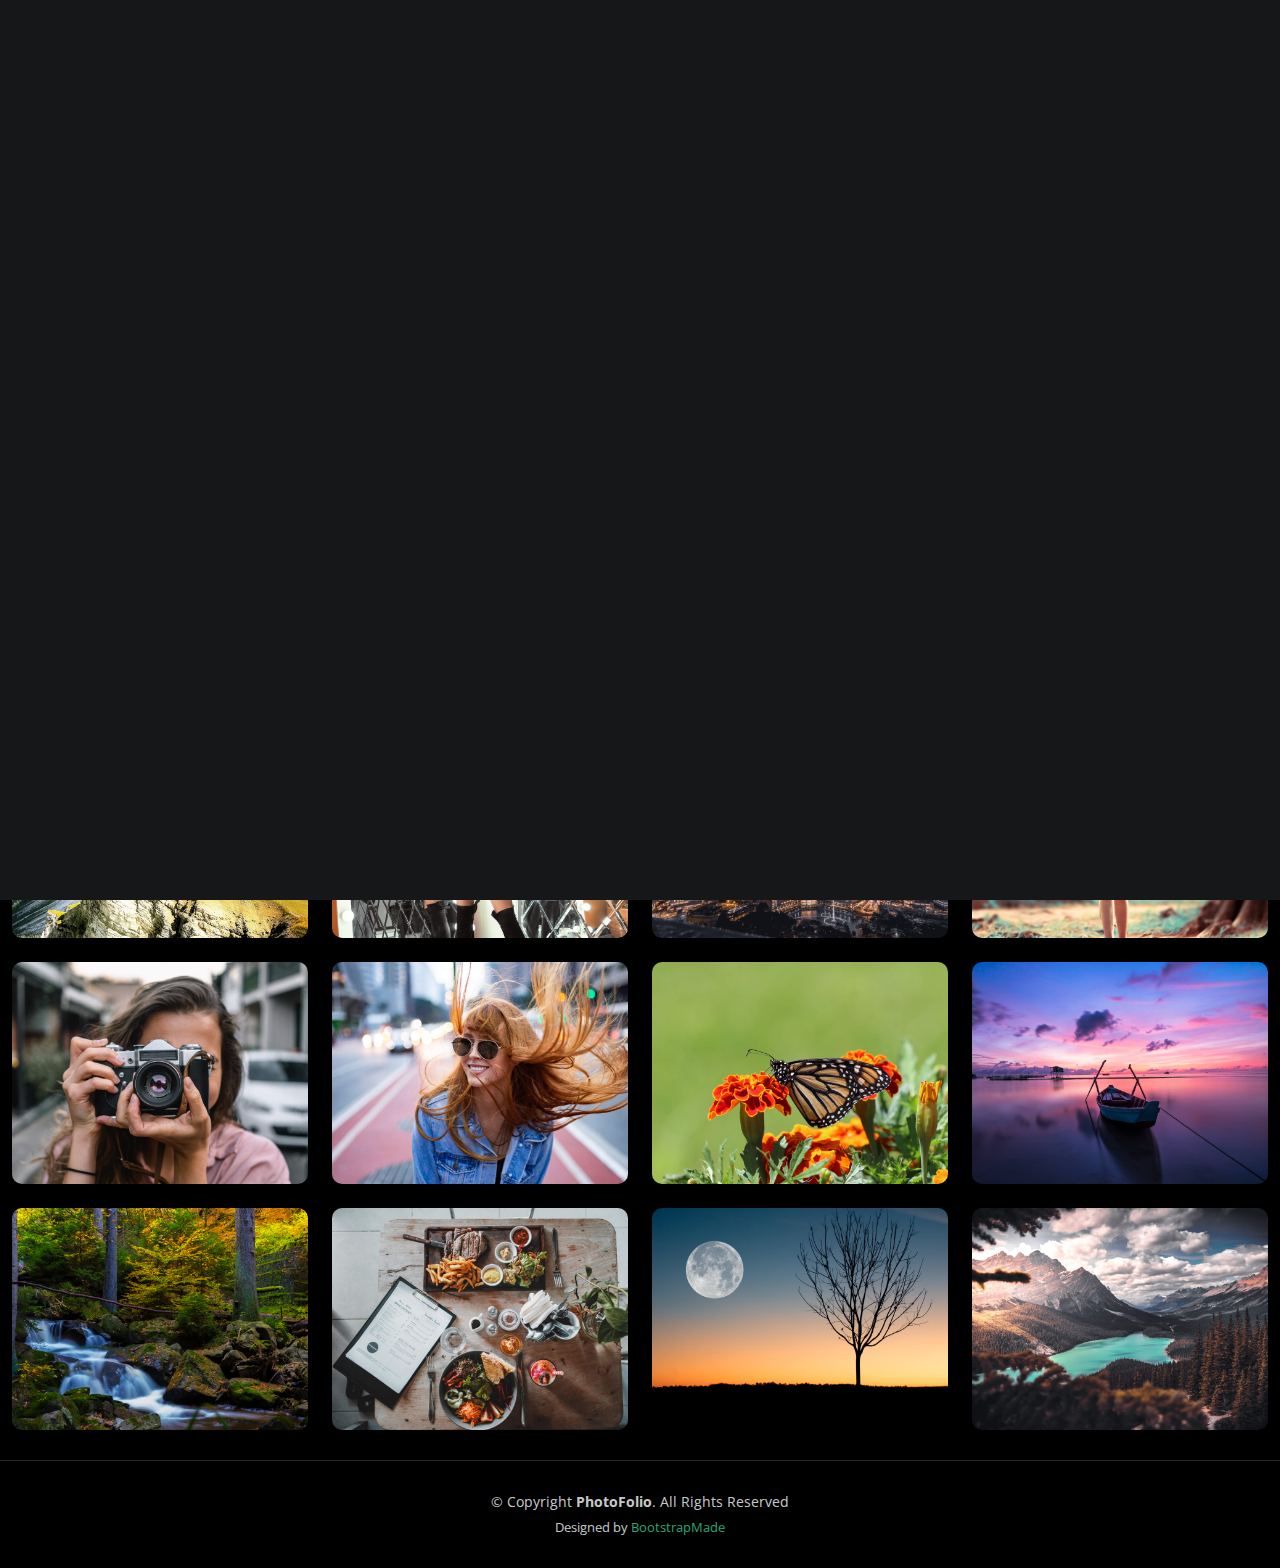
==== index.html @ 4d42b652 "Navbar & Splashscreen" ====
<!DOCTYPE html>
<html lang="en">

<head>
  <meta charset="utf-8">
  <meta content="width=device-width, initial-scale=1.0" name="viewport">

  <title>Luke Rogan</title>
  <meta content="" name="description">
  <meta content="" name="keywords">

  <!-- Favicons -->
  <link href="assets/img/favicon.png" rel="icon">
  <link href="assets/img/apple-touch-icon.png" rel="apple-touch-icon">

  <!-- Google Fonts -->
  <link rel="preconnect" href="https://fonts.googleapis.com">
  <link rel="preconnect" href="https://fonts.gstatic.com" crossorigin>
  <link href="https://fonts.googleapis.com/css2?family=Open+Sans:ital,wght@0,300;0,400;0,500;0,600;0,700;1,300;1,400;1,600;1,700&family=Inter:ital,wght@0,300;0,400;0,500;0,600;0,700;1,300;1,400;1,500;1,600;1,700&family=Cardo:ital,wght@0,400;0,700;1,400&display=swap" rel="stylesheet">

  <!-- Vendor CSS Files -->
  <link href="assets/vendor/bootstrap/css/bootstrap.min.css" rel="stylesheet">
  <link href="assets/vendor/bootstrap-icons/bootstrap-icons.css" rel="stylesheet">
  <link href="assets/vendor/swiper/swiper-bundle.min.css" rel="stylesheet">
  <link href="assets/vendor/glightbox/css/glightbox.min.css" rel="stylesheet">
  <link href="assets/vendor/aos/aos.css" rel="stylesheet">

  <!-- Template Main CSS File -->
  <link href="assets/css/main.css" rel="stylesheet">

  <!-- =======================================================
  * Template Name: PhotoFolio
  * Template URL: https://bootstrapmade.com/photofolio-bootstrap-photography-website-template/
  * Updated: Mar 17 2024 with Bootstrap v5.3.3
  * Author: BootstrapMade.com
  * License: https://bootstrapmade.com/license/
  ======================================================== -->
</head>

<body>

  <!-- ======= Header ======= -->
  <header id="header" class="header d-flex align-items-center fixed-top">
    <div class="container-fluid d-flex align-items-center justify-content-between">

      <a href="index.html" class="logo d-flex align-items-center  me-auto me-lg-0">
        <!-- Uncomment the line below if you also wish to use an image logo -->
        <!-- <img src="assets/img/logo.png" alt=""> -->
        <i class="bi bi-camera"></i>
        <h1>Web Design</h1>
      </a>

      <nav id="navbar" class="navbar">
        <ul>
          <li><a href="index.html" class="active">Home</a></li>
          <li><a href="about.html">About</a></li>
          <li><a href="intirests.html"><span>Intirests</span></a></li>
          <li><a href="services.html">Services</a></li>
          <li><a href="contact.html">Contact</a></li>
        </ul>
      </nav><!-- .navbar -->

      <div class="header-social-links">
        <a href="#" class="twitter"><i class="bi bi-twitter"></i></a>
        <a href="#" class="facebook"><i class="bi bi-facebook"></i></a>
        <a href="#" class="instagram"><i class="bi bi-instagram"></i></a>
        <a href="#" class="linkedin"><i class="bi bi-linkedin"></i></i></a>
      </div>
      <i class="mobile-nav-toggle mobile-nav-show bi bi-list"></i>
      <i class="mobile-nav-toggle mobile-nav-hide d-none bi bi-x"></i>

    </div>
  </header><!-- End Header -->

  <!-- ======= Hero Section ======= -->
  <section id="hero" class="hero d-flex flex-column justify-content-center align-items-center" data-aos="fade" data-aos-delay="1500">
    <div class="container">
      <div class="row justify-content-center">
        <div class="col-lg-6 text-center">
          <h2>I'm <span>Luke Rogan</span> a studednt web designer from new jersey</h2>
          <p>Blanditiis praesentium aliquam illum tempore incidunt debitis dolorem magni est deserunt sed qui libero. Qui voluptas amet.</p>
          <a href="contact.html" class="btn-get-started">Available for hire</a>
        </div>
      </div>
    </div>
  </section><!-- End Hero Section -->

  <main id="main" data-aos="fade" data-aos-delay="1500">

    <!-- ======= Gallery Section ======= -->
    <section id="gallery" class="gallery">
      <div class="container-fluid">

        <div class="row gy-4 justify-content-center">
          <div class="col-xl-3 col-lg-4 col-md-6">
            <div class="gallery-item h-100">
              <img src="assets/img/gallery/gallery-1.jpg" class="img-fluid" alt="">
              <div class="gallery-links d-flex align-items-center justify-content-center">
                <a href="assets/img/gallery/gallery-1.jpg" title="Gallery 1" class="glightbox preview-link"><i class="bi bi-arrows-angle-expand"></i></a>
                <a href="gallery-single.html" class="details-link"><i class="bi bi-link-45deg"></i></a>
              </div>
            </div>
          </div><!-- End Gallery Item -->
          <div class="col-xl-3 col-lg-4 col-md-6">
            <div class="gallery-item h-100">
              <img src="assets/img/gallery/gallery-2.jpg" class="img-fluid" alt="">
              <div class="gallery-links d-flex align-items-center justify-content-center">
                <a href="assets/img/gallery/gallery-2.jpg" title="Gallery 2" class="glightbox preview-link"><i class="bi bi-arrows-angle-expand"></i></a>
                <a href="gallery-single.html" class="details-link"><i class="bi bi-link-45deg"></i></a>
              </div>
            </div>
          </div><!-- End Gallery Item -->
          <div class="col-xl-3 col-lg-4 col-md-6">
            <div class="gallery-item h-100">
              <img src="assets/img/gallery/gallery-3.jpg" class="img-fluid" alt="">
              <div class="gallery-links d-flex align-items-center justify-content-center">
                <a href="assets/img/gallery/gallery-3.jpg" title="Gallery 3" class="glightbox preview-link"><i class="bi bi-arrows-angle-expand"></i></a>
                <a href="gallery-single.html" class="details-link"><i class="bi bi-link-45deg"></i></a>
              </div>
            </div>
          </div><!-- End Gallery Item -->
          <div class="col-xl-3 col-lg-4 col-md-6">
            <div class="gallery-item h-100">
              <img src="assets/img/gallery/gallery-4.jpg" class="img-fluid" alt="">
              <div class="gallery-links d-flex align-items-center justify-content-center">
                <a href="assets/img/gallery/gallery-4.jpg" title="Gallery 4" class="glightbox preview-link"><i class="bi bi-arrows-angle-expand"></i></a>
                <a href="gallery-single.html" class="details-link"><i class="bi bi-link-45deg"></i></a>
              </div>
            </div>
          </div><!-- End Gallery Item -->
          <div class="col-xl-3 col-lg-4 col-md-6">
            <div class="gallery-item h-100">
              <img src="assets/img/gallery/gallery-5.jpg" class="img-fluid" alt="">
              <div class="gallery-links d-flex align-items-center justify-content-center">
                <a href="assets/img/gallery/gallery-5.jpg" title="Gallery 5" class="glightbox preview-link"><i class="bi bi-arrows-angle-expand"></i></a>
                <a href="gallery-single.html" class="details-link"><i class="bi bi-link-45deg"></i></a>
              </div>
            </div>
          </div><!-- End Gallery Item -->
          <div class="col-xl-3 col-lg-4 col-md-6">
            <div class="gallery-item h-100">
              <img src="assets/img/gallery/gallery-6.jpg" class="img-fluid" alt="">
              <div class="gallery-links d-flex align-items-center justify-content-center">
                <a href="assets/img/gallery/gallery-6.jpg" title="Gallery 6" class="glightbox preview-link"><i class="bi bi-arrows-angle-expand"></i></a>
                <a href="gallery-single.html" class="details-link"><i class="bi bi-link-45deg"></i></a>
              </div>
            </div>
          </div><!-- End Gallery Item -->
          <div class="col-xl-3 col-lg-4 col-md-6">
            <div class="gallery-item h-100">
              <img src="assets/img/gallery/gallery-7.jpg" class="img-fluid" alt="">
              <div class="gallery-links d-flex align-items-center justify-content-center">
                <a href="assets/img/gallery/gallery-7.jpg" title="Gallery 7" class="glightbox preview-link"><i class="bi bi-arrows-angle-expand"></i></a>
                <a href="gallery-single.html" class="details-link"><i class="bi bi-link-45deg"></i></a>
              </div>
            </div>
          </div><!-- End Gallery Item -->
          <div class="col-xl-3 col-lg-4 col-md-6">
            <div class="gallery-item h-100">
              <img src="assets/img/gallery/gallery-8.jpg" class="img-fluid" alt="">
              <div class="gallery-links d-flex align-items-center justify-content-center">
                <a href="assets/img/gallery/gallery-8.jpg" title="Gallery 8" class="glightbox preview-link"><i class="bi bi-arrows-angle-expand"></i></a>
                <a href="gallery-single.html" class="details-link"><i class="bi bi-link-45deg"></i></a>
              </div>
            </div>
          </div><!-- End Gallery Item -->
          <div class="col-xl-3 col-lg-4 col-md-6">
            <div class="gallery-item h-100">
              <img src="assets/img/gallery/gallery-9.jpg" class="img-fluid" alt="">
              <div class="gallery-links d-flex align-items-center justify-content-center">
                <a href="assets/img/gallery/gallery-9.jpg" title="Gallery 9" class="glightbox preview-link"><i class="bi bi-arrows-angle-expand"></i></a>
                <a href="gallery-single.html" class="details-link"><i class="bi bi-link-45deg"></i></a>
              </div>
            </div>
          </div><!-- End Gallery Item -->
          <div class="col-xl-3 col-lg-4 col-md-6">
            <div class="gallery-item h-100">
              <img src="assets/img/gallery/gallery-10.jpg" class="img-fluid" alt="">
              <div class="gallery-links d-flex align-items-center justify-content-center">
                <a href="assets/img/gallery/gallery-10.jpg" title="Gallery 10" class="glightbox preview-link"><i class="bi bi-arrows-angle-expand"></i></a>
                <a href="gallery-single.html" class="details-link"><i class="bi bi-link-45deg"></i></a>
              </div>
            </div>
          </div><!-- End Gallery Item -->
          <div class="col-xl-3 col-lg-4 col-md-6">
            <div class="gallery-item h-100">
              <img src="assets/img/gallery/gallery-11.jpg" class="img-fluid" alt="">
              <div class="gallery-links d-flex align-items-center justify-content-center">
                <a href="assets/img/gallery/gallery-11.jpg" title="Gallery 11" class="glightbox preview-link"><i class="bi bi-arrows-angle-expand"></i></a>
                <a href="gallery-single.html" class="details-link"><i class="bi bi-link-45deg"></i></a>
              </div>
            </div>
          </div><!-- End Gallery Item -->
          <div class="col-xl-3 col-lg-4 col-md-6">
            <div class="gallery-item h-100">
              <img src="assets/img/gallery/gallery-12.jpg" class="img-fluid" alt="">
              <div class="gallery-links d-flex align-items-center justify-content-center">
                <a href="assets/img/gallery/gallery-12.jpg" title="Gallery 12" class="glightbox preview-link"><i class="bi bi-arrows-angle-expand"></i></a>
                <a href="gallery-single.html" class="details-link"><i class="bi bi-link-45deg"></i></a>
              </div>
            </div>
          </div><!-- End Gallery Item -->
          <div class="col-xl-3 col-lg-4 col-md-6">
            <div class="gallery-item h-100">
              <img src="assets/img/gallery/gallery-13.jpg" class="img-fluid" alt="">
              <div class="gallery-links d-flex align-items-center justify-content-center">
                <a href="assets/img/gallery/gallery-13.jpg" title="Gallery 13" class="glightbox preview-link"><i class="bi bi-arrows-angle-expand"></i></a>
                <a href="gallery-single.html" class="details-link"><i class="bi bi-link-45deg"></i></a>
              </div>
            </div>
          </div><!-- End Gallery Item -->
          <div class="col-xl-3 col-lg-4 col-md-6">
            <div class="gallery-item h-100">
              <img src="assets/img/gallery/gallery-14.jpg" class="img-fluid" alt="">
              <div class="gallery-links d-flex align-items-center justify-content-center">
                <a href="assets/img/gallery/gallery-14.jpg" title="Gallery 14" class="glightbox preview-link"><i class="bi bi-arrows-angle-expand"></i></a>
                <a href="gallery-single.html" class="details-link"><i class="bi bi-link-45deg"></i></a>
              </div>
            </div>
          </div><!-- End Gallery Item -->
          <div class="col-xl-3 col-lg-4 col-md-6">
            <div class="gallery-item h-100">
              <img src="assets/img/gallery/gallery-15.jpg" class="img-fluid" alt="">
              <div class="gallery-links d-flex align-items-center justify-content-center">
                <a href="assets/img/gallery/gallery-15.jpg" title="Gallery 15" class="glightbox preview-link"><i class="bi bi-arrows-angle-expand"></i></a>
                <a href="gallery-single.html" class="details-link"><i class="bi bi-link-45deg"></i></a>
              </div>
            </div>
          </div><!-- End Gallery Item -->
          <div class="col-xl-3 col-lg-4 col-md-6">
            <div class="gallery-item h-100">
              <img src="assets/img/gallery/gallery-16.jpg" class="img-fluid" alt="">
              <div class="gallery-links d-flex align-items-center justify-content-center">
                <a href="assets/img/gallery/gallery-16.jpg" title="Gallery 16" class="glightbox preview-link"><i class="bi bi-arrows-angle-expand"></i></a>
                <a href="gallery-single.html" class="details-link"><i class="bi bi-link-45deg"></i></a>
              </div>
            </div>
          </div><!-- End Gallery Item -->

        </div>

      </div>
    </section><!-- End Gallery Section -->

  </main><!-- End #main -->

  <!-- ======= Footer ======= -->
  <footer id="footer" class="footer">
    <div class="container">
      <div class="copyright">
        &copy; Copyright <strong><span>PhotoFolio</span></strong>. All Rights Reserved
      </div>
      <div class="credits">
        <!-- All the links in the footer should remain intact. -->
        <!-- You can delete the links only if you purchased the pro version. -->
        <!-- Licensing information: https://bootstrapmade.com/license/ -->
        <!-- Purchase the pro version with working PHP/AJAX contact form: https://bootstrapmade.com/photofolio-bootstrap-photography-website-template/ -->
        Designed by <a href="https://bootstrapmade.com/">BootstrapMade</a>
      </div>
    </div>
  </footer><!-- End Footer -->

  <a href="#" class="scroll-top d-flex align-items-center justify-content-center"><i class="bi bi-arrow-up-short"></i></a>

  <div id="preloader">
    <div class="line"></div>
  </div>

  <!-- Vendor JS Files -->
  <script src="assets/vendor/bootstrap/js/bootstrap.bundle.min.js"></script>
  <script src="assets/vendor/swiper/swiper-bundle.min.js"></script>
  <script src="assets/vendor/glightbox/js/glightbox.min.js"></script>
  <script src="assets/vendor/aos/aos.js"></script>
  <script src="assets/vendor/php-email-form/validate.js"></script>

  <!-- Template Main JS File -->
  <script src="assets/js/main.js"></script>

</body>

</html>
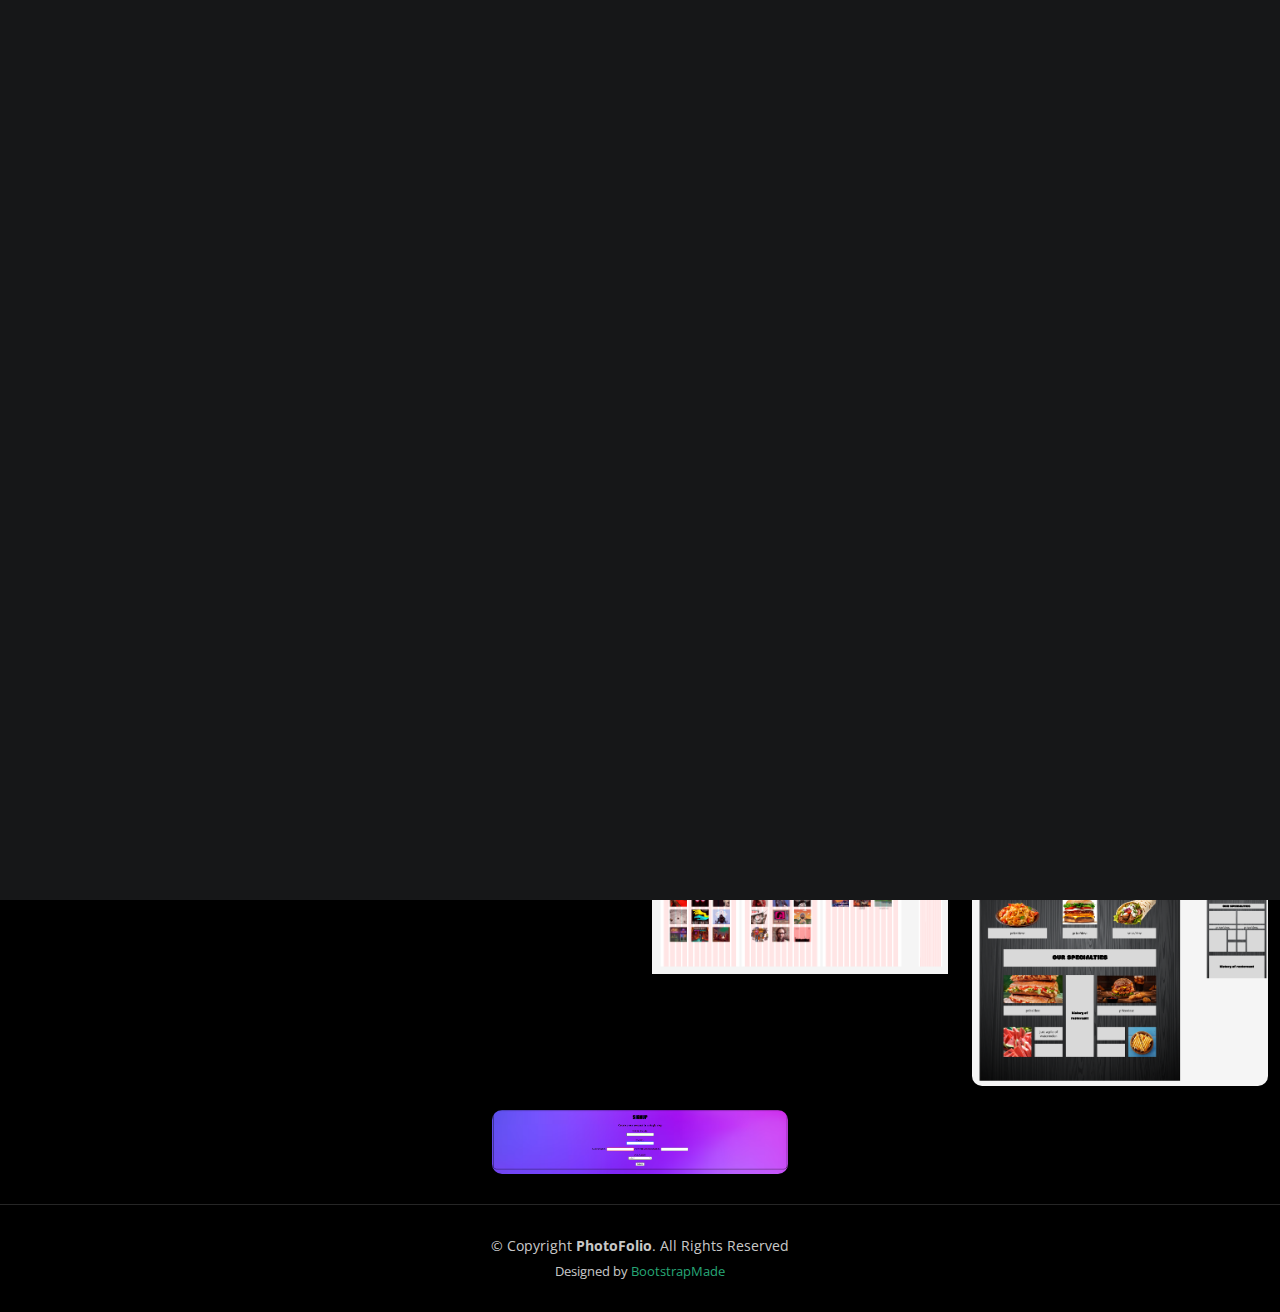
==== commit 8ea5e9de: "Work Day 1" ====
--- a/index.html
+++ b/index.html
@@ -54,17 +54,14 @@
         <ul>
           <li><a href="index.html" class="active">Home</a></li>
           <li><a href="about.html">About</a></li>
-          <li><a href="intirests.html"><span>Intirests</span></a></li>
+          <li><a href="gallery.html"><span>gallery</span></a></li>
           <li><a href="services.html">Services</a></li>
           <li><a href="contact.html">Contact</a></li>
         </ul>
       </nav><!-- .navbar -->
 
       <div class="header-social-links">
-        <a href="#" class="twitter"><i class="bi bi-twitter"></i></a>
-        <a href="#" class="facebook"><i class="bi bi-facebook"></i></a>
-        <a href="#" class="instagram"><i class="bi bi-instagram"></i></a>
-        <a href="#" class="linkedin"><i class="bi bi-linkedin"></i></i></a>
+        <a href="https://github.com/Lukerogan" target="_blank" class="github"><i class="bi bi-github"></i></a>
       </div>
       <i class="mobile-nav-toggle mobile-nav-show bi bi-list"></i>
       <i class="mobile-nav-toggle mobile-nav-hide d-none bi bi-x"></i>
@@ -94,148 +91,148 @@
         <div class="row gy-4 justify-content-center">
           <div class="col-xl-3 col-lg-4 col-md-6">
             <div class="gallery-item h-100">
-              <img src="assets/img/gallery/gallery-1.jpg" class="img-fluid" alt="">
-              <div class="gallery-links d-flex align-items-center justify-content-center">
-                <a href="assets/img/gallery/gallery-1.jpg" title="Gallery 1" class="glightbox preview-link"><i class="bi bi-arrows-angle-expand"></i></a>
-                <a href="gallery-single.html" class="details-link"><i class="bi bi-link-45deg"></i></a>
-              </div>
-            </div>
-          </div><!-- End Gallery Item -->
-          <div class="col-xl-3 col-lg-4 col-md-6">
-            <div class="gallery-item h-100">
-              <img src="assets/img/gallery/gallery-2.jpg" class="img-fluid" alt="">
-              <div class="gallery-links d-flex align-items-center justify-content-center">
-                <a href="assets/img/gallery/gallery-2.jpg" title="Gallery 2" class="glightbox preview-link"><i class="bi bi-arrows-angle-expand"></i></a>
-                <a href="gallery-single.html" class="details-link"><i class="bi bi-link-45deg"></i></a>
-              </div>
-            </div>
-          </div><!-- End Gallery Item -->
-          <div class="col-xl-3 col-lg-4 col-md-6">
-            <div class="gallery-item h-100">
-              <img src="assets/img/gallery/gallery-3.jpg" class="img-fluid" alt="">
-              <div class="gallery-links d-flex align-items-center justify-content-center">
-                <a href="assets/img/gallery/gallery-3.jpg" title="Gallery 3" class="glightbox preview-link"><i class="bi bi-arrows-angle-expand"></i></a>
-                <a href="gallery-single.html" class="details-link"><i class="bi bi-link-45deg"></i></a>
-              </div>
-            </div>
-          </div><!-- End Gallery Item -->
-          <div class="col-xl-3 col-lg-4 col-md-6">
-            <div class="gallery-item h-100">
-              <img src="assets/img/gallery/gallery-4.jpg" class="img-fluid" alt="">
-              <div class="gallery-links d-flex align-items-center justify-content-center">
-                <a href="assets/img/gallery/gallery-4.jpg" title="Gallery 4" class="glightbox preview-link"><i class="bi bi-arrows-angle-expand"></i></a>
-                <a href="gallery-single.html" class="details-link"><i class="bi bi-link-45deg"></i></a>
-              </div>
-            </div>
-          </div><!-- End Gallery Item -->
-          <div class="col-xl-3 col-lg-4 col-md-6">
-            <div class="gallery-item h-100">
-              <img src="assets/img/gallery/gallery-5.jpg" class="img-fluid" alt="">
-              <div class="gallery-links d-flex align-items-center justify-content-center">
-                <a href="assets/img/gallery/gallery-5.jpg" title="Gallery 5" class="glightbox preview-link"><i class="bi bi-arrows-angle-expand"></i></a>
-                <a href="gallery-single.html" class="details-link"><i class="bi bi-link-45deg"></i></a>
-              </div>
-            </div>
-          </div><!-- End Gallery Item -->
-          <div class="col-xl-3 col-lg-4 col-md-6">
-            <div class="gallery-item h-100">
-              <img src="assets/img/gallery/gallery-6.jpg" class="img-fluid" alt="">
-              <div class="gallery-links d-flex align-items-center justify-content-center">
-                <a href="assets/img/gallery/gallery-6.jpg" title="Gallery 6" class="glightbox preview-link"><i class="bi bi-arrows-angle-expand"></i></a>
-                <a href="gallery-single.html" class="details-link"><i class="bi bi-link-45deg"></i></a>
-              </div>
-            </div>
-          </div><!-- End Gallery Item -->
-          <div class="col-xl-3 col-lg-4 col-md-6">
-            <div class="gallery-item h-100">
-              <img src="assets/img/gallery/gallery-7.jpg" class="img-fluid" alt="">
-              <div class="gallery-links d-flex align-items-center justify-content-center">
-                <a href="assets/img/gallery/gallery-7.jpg" title="Gallery 7" class="glightbox preview-link"><i class="bi bi-arrows-angle-expand"></i></a>
-                <a href="gallery-single.html" class="details-link"><i class="bi bi-link-45deg"></i></a>
-              </div>
-            </div>
-          </div><!-- End Gallery Item -->
-          <div class="col-xl-3 col-lg-4 col-md-6">
-            <div class="gallery-item h-100">
-              <img src="assets/img/gallery/gallery-8.jpg" class="img-fluid" alt="">
-              <div class="gallery-links d-flex align-items-center justify-content-center">
-                <a href="assets/img/gallery/gallery-8.jpg" title="Gallery 8" class="glightbox preview-link"><i class="bi bi-arrows-angle-expand"></i></a>
-                <a href="gallery-single.html" class="details-link"><i class="bi bi-link-45deg"></i></a>
-              </div>
-            </div>
-          </div><!-- End Gallery Item -->
-          <div class="col-xl-3 col-lg-4 col-md-6">
-            <div class="gallery-item h-100">
-              <img src="assets/img/gallery/gallery-9.jpg" class="img-fluid" alt="">
-              <div class="gallery-links d-flex align-items-center justify-content-center">
-                <a href="assets/img/gallery/gallery-9.jpg" title="Gallery 9" class="glightbox preview-link"><i class="bi bi-arrows-angle-expand"></i></a>
-                <a href="gallery-single.html" class="details-link"><i class="bi bi-link-45deg"></i></a>
-              </div>
-            </div>
-          </div><!-- End Gallery Item -->
-          <div class="col-xl-3 col-lg-4 col-md-6">
-            <div class="gallery-item h-100">
-              <img src="assets/img/gallery/gallery-10.jpg" class="img-fluid" alt="">
-              <div class="gallery-links d-flex align-items-center justify-content-center">
-                <a href="assets/img/gallery/gallery-10.jpg" title="Gallery 10" class="glightbox preview-link"><i class="bi bi-arrows-angle-expand"></i></a>
-                <a href="gallery-single.html" class="details-link"><i class="bi bi-link-45deg"></i></a>
-              </div>
-            </div>
-          </div><!-- End Gallery Item -->
-          <div class="col-xl-3 col-lg-4 col-md-6">
-            <div class="gallery-item h-100">
-              <img src="assets/img/gallery/gallery-11.jpg" class="img-fluid" alt="">
-              <div class="gallery-links d-flex align-items-center justify-content-center">
-                <a href="assets/img/gallery/gallery-11.jpg" title="Gallery 11" class="glightbox preview-link"><i class="bi bi-arrows-angle-expand"></i></a>
-                <a href="gallery-single.html" class="details-link"><i class="bi bi-link-45deg"></i></a>
-              </div>
-            </div>
-          </div><!-- End Gallery Item -->
-          <div class="col-xl-3 col-lg-4 col-md-6">
-            <div class="gallery-item h-100">
-              <img src="assets/img/gallery/gallery-12.jpg" class="img-fluid" alt="">
-              <div class="gallery-links d-flex align-items-center justify-content-center">
-                <a href="assets/img/gallery/gallery-12.jpg" title="Gallery 12" class="glightbox preview-link"><i class="bi bi-arrows-angle-expand"></i></a>
-                <a href="gallery-single.html" class="details-link"><i class="bi bi-link-45deg"></i></a>
-              </div>
-            </div>
-          </div><!-- End Gallery Item -->
-          <div class="col-xl-3 col-lg-4 col-md-6">
-            <div class="gallery-item h-100">
-              <img src="assets/img/gallery/gallery-13.jpg" class="img-fluid" alt="">
-              <div class="gallery-links d-flex align-items-center justify-content-center">
-                <a href="assets/img/gallery/gallery-13.jpg" title="Gallery 13" class="glightbox preview-link"><i class="bi bi-arrows-angle-expand"></i></a>
-                <a href="gallery-single.html" class="details-link"><i class="bi bi-link-45deg"></i></a>
-              </div>
-            </div>
-          </div><!-- End Gallery Item -->
-          <div class="col-xl-3 col-lg-4 col-md-6">
-            <div class="gallery-item h-100">
-              <img src="assets/img/gallery/gallery-14.jpg" class="img-fluid" alt="">
-              <div class="gallery-links d-flex align-items-center justify-content-center">
-                <a href="assets/img/gallery/gallery-14.jpg" title="Gallery 14" class="glightbox preview-link"><i class="bi bi-arrows-angle-expand"></i></a>
-                <a href="gallery-single.html" class="details-link"><i class="bi bi-link-45deg"></i></a>
-              </div>
-            </div>
-          </div><!-- End Gallery Item -->
-          <div class="col-xl-3 col-lg-4 col-md-6">
-            <div class="gallery-item h-100">
-              <img src="assets/img/gallery/gallery-15.jpg" class="img-fluid" alt="">
-              <div class="gallery-links d-flex align-items-center justify-content-center">
-                <a href="assets/img/gallery/gallery-15.jpg" title="Gallery 15" class="glightbox preview-link"><i class="bi bi-arrows-angle-expand"></i></a>
-                <a href="gallery-single.html" class="details-link"><i class="bi bi-link-45deg"></i></a>
-              </div>
-            </div>
-          </div><!-- End Gallery Item -->
-          <div class="col-xl-3 col-lg-4 col-md-6">
-            <div class="gallery-item h-100">
-              <img src="assets/img/gallery/gallery-16.jpg" class="img-fluid" alt="">
-              <div class="gallery-links d-flex align-items-center justify-content-center">
-                <a href="assets/img/gallery/gallery-16.jpg" title="Gallery 16" class="glightbox preview-link"><i class="bi bi-arrows-angle-expand"></i></a>
-                <a href="gallery-single.html" class="details-link"><i class="bi bi-link-45deg"></i></a>
-              </div>
-            </div>
-          </div><!-- End Gallery Item -->
+              <img src="assets/img/digitalagency-recreation-1.png" class="img-fluid" alt="">
+              <div class="gallery-links d-flex align-items-center justify-content-center">
+                <a href="assets/img/digitalagency-recreation-1.png" title="Gallery 1" class="glightbox preview-link"><i class="bi bi-arrows-angle-expand"></i></a>
+                <a href="gallery-single.html" class="details-link"><i class="bi bi-link-45deg"></i></a>
+              </div>
+            </div>
+          </div><!-- End Gallery Item -->
+          <div class="col-xl-3 col-lg-4 col-md-6">
+            <div class="gallery-item h-100">
+              <img src="assets/img/insurance-recreation.png" class="img-fluid" alt="">
+              <div class="gallery-links d-flex align-items-center justify-content-center">
+                <a href="assets/img/insurance-recreation.png" title="Gallery 2" class="glightbox preview-link"><i class="bi bi-arrows-angle-expand"></i></a>
+                <a href="gallery-single.html" class="details-link"><i class="bi bi-link-45deg"></i></a>
+              </div>
+            </div>
+          </div><!-- End Gallery Item -->
+          <div class="col-xl-3 col-lg-4 col-md-6">
+            <div class="gallery-item h-100">
+              <img src="assets/img/anamista-fall.png" class="img-fluid" alt="">
+              <div class="gallery-links d-flex align-items-center justify-content-center">
+                <a href="assets/img/anamista-fall.png" title="Gallery 3" class="glightbox preview-link"><i class="bi bi-arrows-angle-expand"></i></a>
+                <a href="gallery-single.html" class="details-link"><i class="bi bi-link-45deg"></i></a>
+              </div>
+            </div>
+          </div><!-- End Gallery Item -->
+          <div class="col-xl-3 col-lg-4 col-md-6">
+            <div class="gallery-item h-100">
+              <img src="assets/img/animal-1.png" class="img-fluid" alt="">
+              <div class="gallery-links d-flex align-items-center justify-content-center">
+                <a href="assets/img/animal-1.png" title="Gallery 4" class="glightbox preview-link"><i class="bi bi-arrows-angle-expand"></i></a>
+                <a href="gallery-single.html" class="details-link"><i class="bi bi-link-45deg"></i></a>
+              </div>
+            </div>
+          </div><!-- End Gallery Item -->
+          <div class="col-xl-3 col-lg-4 col-md-6">
+            <div class="gallery-item h-100">
+              <img src="assets/img/menu-1.png" class="img-fluid" alt="">
+              <div class="gallery-links d-flex align-items-center justify-content-center">
+                <a href="assets/img/menu-1.png" title="Gallery 5" class="glightbox preview-link"><i class="bi bi-arrows-angle-expand"></i></a>
+                <a href="gallery-single.html" class="details-link"><i class="bi bi-link-45deg"></i></a>
+              </div>
+            </div>
+          </div><!-- End Gallery Item -->
+          <div class="col-xl-3 col-lg-4 col-md-6">
+            <div class="gallery-item h-100">
+              <img src="assets/img/music-1.png" class="img-fluid" alt="">
+              <div class="gallery-links d-flex align-items-center justify-content-center">
+                <a href="assets/img/music-1.png" title="Gallery 6" class="glightbox preview-link"><i class="bi bi-arrows-angle-expand"></i></a>
+                <a href="gallery-single.html" class="details-link"><i class="bi bi-link-45deg"></i></a>
+              </div>
+            </div>
+          </div><!-- End Gallery Item -->
+          <div class="col-xl-3 col-lg-4 col-md-6">
+            <div class="gallery-item h-100">
+              <img src="assets/img/planet.png" class="img-fluid" alt="">
+              <div class="gallery-links d-flex align-items-center justify-content-center">
+                <a href="assets/img/planet.png" title="Gallery 7" class="glightbox preview-link"><i class="bi bi-arrows-angle-expand"></i></a>
+                <a href="gallery-single.html" class="details-link"><i class="bi bi-link-45deg"></i></a>
+              </div>
+            </div>
+          </div><!-- End Gallery Item -->
+          <div class="col-xl-3 col-lg-4 col-md-6">
+            <div class="gallery-item h-100">
+              <img src="assets/img/schedule.png" class="img-fluid" alt="">
+              <div class="gallery-links d-flex align-items-center justify-content-center">
+                <a href="assets/img/schedule.png" title="Gallery 8" class="glightbox preview-link"><i class="bi bi-arrows-angle-expand"></i></a>
+                <a href="gallery-single.html" class="details-link"><i class="bi bi-link-45deg"></i></a>
+              </div>
+            </div>
+          </div><!-- End Gallery Item -->
+          <div class="col-xl-3 col-lg-4 col-md-6">
+            <div class="gallery-item h-100">
+              <img src="assets/img/navbar.png" class="img-fluid" alt="">
+              <div class="gallery-links d-flex align-items-center justify-content-center">
+                <a href="assets/img/navbar.png" title="Gallery 9" class="glightbox preview-link"><i class="bi bi-arrows-angle-expand"></i></a>
+                <a href="gallery-single.html" class="details-link"><i class="bi bi-link-45deg"></i></a>
+              </div>
+            </div>
+          </div><!-- End Gallery Item -->
+          <div class="col-xl-3 col-lg-4 col-md-6">
+            <div class="gallery-item h-100">
+              <img src="assets/img/unfinished-calender.png" class="img-fluid" alt="">
+              <div class="gallery-links d-flex align-items-center justify-content-center">
+                <a href="assets/img/unfinished-calender.png" title="Gallery 10" class="glightbox preview-link"><i class="bi bi-arrows-angle-expand"></i></a>
+                <a href="gallery-single.html" class="details-link"><i class="bi bi-link-45deg"></i></a>
+              </div>
+            </div>
+          </div><!-- End Gallery Item -->
+          <div class="col-xl-3 col-lg-4 col-md-6">
+            <div class="gallery-item h-100">
+              <img src="assets/img/music-styleguide.png" class="img-fluid" alt="">
+              <div class="gallery-links d-flex align-items-center justify-content-center">
+                <a href="assets/img/music-styleguide.png" title="Gallery 11" class="glightbox preview-link"><i class="bi bi-arrows-angle-expand"></i></a>
+                <a href="gallery-single.html" class="details-link"><i class="bi bi-link-45deg"></i></a>
+              </div>
+            </div>
+          </div><!-- End Gallery Item -->
+          <div class="col-xl-3 col-lg-4 col-md-6">
+            <div class="gallery-item h-100">
+              <img src="assets/img/menu-styleguide.png" class="img-fluid" alt="">
+              <div class="gallery-links d-flex align-items-center justify-content-center">
+                <a href="assets/img/menu-styleguide.png" title="Gallery 12" class="glightbox preview-link"><i class="bi bi-arrows-angle-expand"></i></a>
+                <a href="gallery-single.html" class="details-link"><i class="bi bi-link-45deg"></i></a>
+              </div>
+            </div>
+          </div><!-- End Gallery Item -->
+          <div class="col-xl-3 col-lg-4 col-md-6">
+            <div class="gallery-item h-100">
+              <img src="assets/img/form.png" class="img-fluid" alt="">
+              <div class="gallery-links d-flex align-items-center justify-content-center">
+                <a href="assets/img/form.png" title="Gallery 13" class="glightbox preview-link"><i class="bi bi-arrows-angle-expand"></i></a>
+                <a href="gallery-single.html" class="details-link"><i class="bi bi-link-45deg"></i></a>
+              </div>
+            </div>
+          </div><!-- End Gallery Item -->
+          <!-- <div class="col-xl-3 col-lg-4 col-md-6">
+            <div class="gallery-item h-100">
+              <img src="assets/img/Screenshot 2024-05-13 093507.png" class="img-fluid" alt="">
+              <div class="gallery-links d-flex align-items-center justify-content-center">
+                <a href="assets/img/Screenshot 2024-05-13 093507.png" title="Gallery 14" class="glightbox preview-link"><i class="bi bi-arrows-angle-expand"></i></a>
+                <a href="gallery-single.html" class="details-link"><i class="bi bi-link-45deg"></i></a>
+              </div>
+            </div>
+          </div> End Gallery Item
+          <div class="col-xl-3 col-lg-4 col-md-6">
+            <div class="gallery-item h-100">
+              <img src="assets/img/Screenshot 2024-05-13 093519.png" class="img-fluid" alt="">
+              <div class="gallery-links d-flex align-items-center justify-content-center">
+                <a href="assets/img/Screenshot 2024-05-13 093519.png" title="Gallery 15" class="glightbox preview-link"><i class="bi bi-arrows-angle-expand"></i></a>
+                <a href="gallery-single.html" class="details-link"><i class="bi bi-link-45deg"></i></a>
+              </div>
+            </div>
+          </div>End Gallery Item 
+          <div class="col-xl-3 col-lg-4 col-md-6">
+            <div class="gallery-item h-100">
+              <img src="assets/img/Screenshot 2024-05-13 093530.png" class="img-fluid" alt="">
+              <div class="gallery-links d-flex align-items-center justify-content-center">
+                <a href="assets/img/Screenshot 2024-05-13 093530.png" title="Gallery 16" class="glightbox preview-link"><i class="bi bi-arrows-angle-expand"></i></a>
+                <a href="gallery-single.html" class="details-link"><i class="bi bi-link-45deg"></i></a>
+              </div>
+            </div>
+          </div>End Gallery Item -->
 
         </div>
 
--- a/assets/css/main.css
+++ b/assets/css/main.css
@@ -680,7 +680,7 @@
 }
 
 .testimonials .swiper-slide {
-  opacity: 0.3;
+  /* opacity: 0.3; */
 }
 
 @media (max-width: 1199px) {
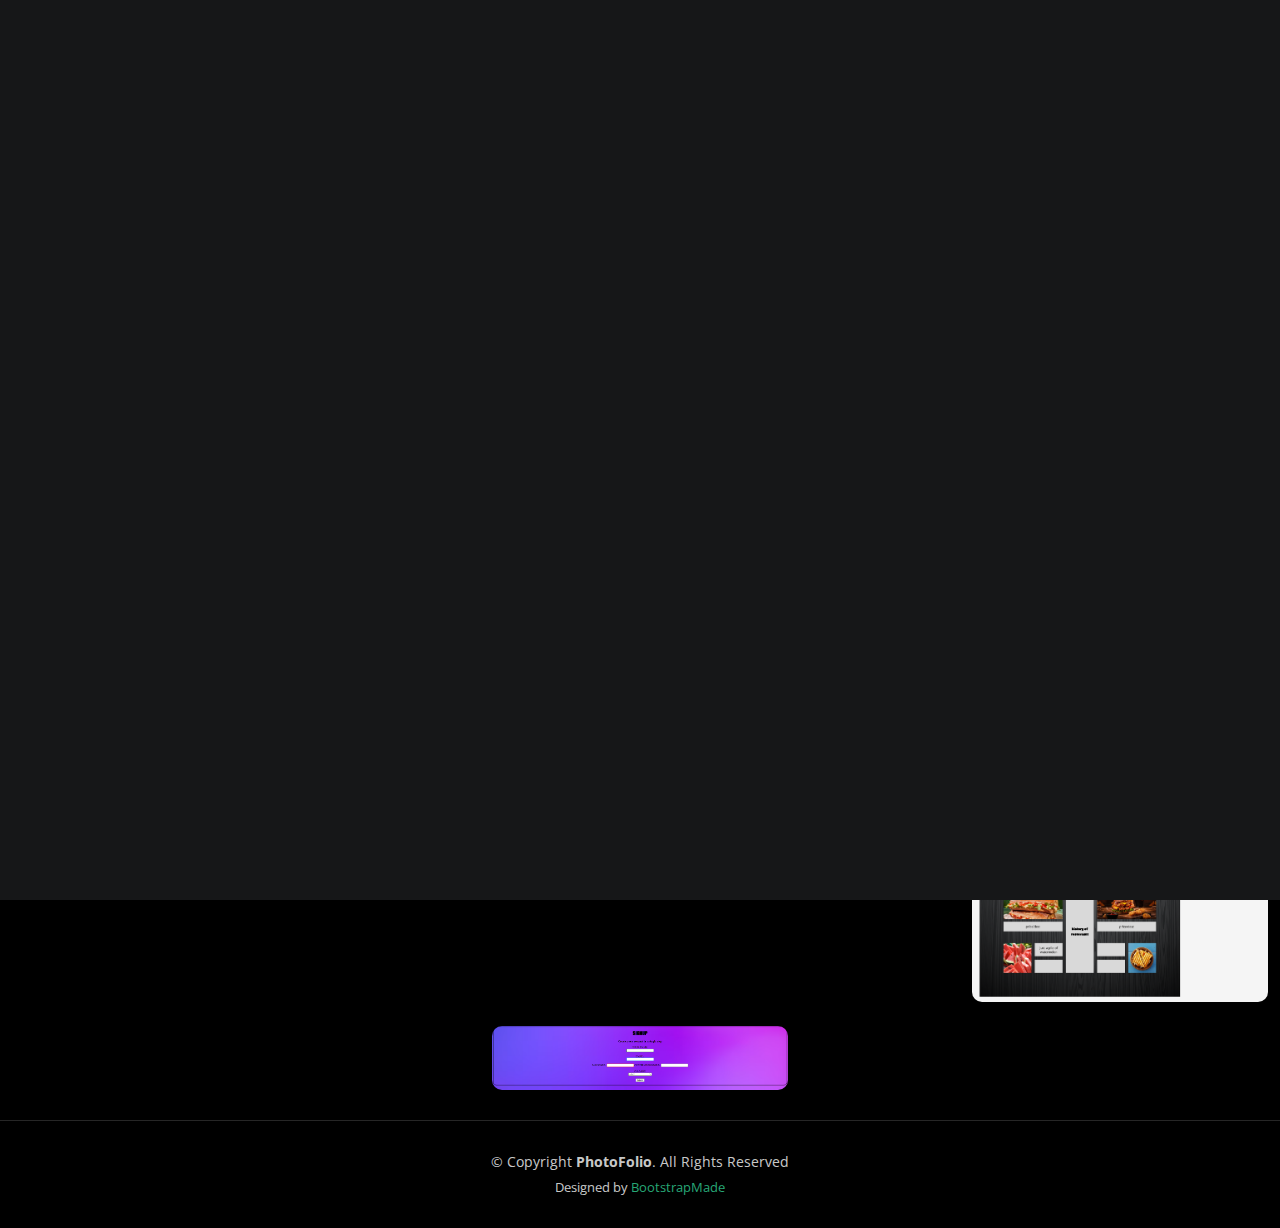
==== commit da75eca5: "Work Section Complete(2)" ====
--- a/index.html
+++ b/index.html
@@ -55,7 +55,6 @@
           <li><a href="index.html" class="active">Home</a></li>
           <li><a href="about.html">About</a></li>
           <li><a href="gallery.html"><span>gallery</span></a></li>
-          <li><a href="services.html">Services</a></li>
           <li><a href="contact.html">Contact</a></li>
         </ul>
       </nav><!-- .navbar -->
@@ -75,7 +74,6 @@
       <div class="row justify-content-center">
         <div class="col-lg-6 text-center">
           <h2>I'm <span>Luke Rogan</span> a studednt web designer from new jersey</h2>
-          <p>Blanditiis praesentium aliquam illum tempore incidunt debitis dolorem magni est deserunt sed qui libero. Qui voluptas amet.</p>
           <a href="contact.html" class="btn-get-started">Available for hire</a>
         </div>
       </div>
@@ -93,8 +91,9 @@
             <div class="gallery-item h-100">
               <img src="assets/img/digitalagency-recreation-1.png" class="img-fluid" alt="">
               <div class="gallery-links d-flex align-items-center justify-content-center">
-                <a href="assets/img/digitalagency-recreation-1.png" title="Gallery 1" class="glightbox preview-link"><i class="bi bi-arrows-angle-expand"></i></a>
-                <a href="gallery-single.html" class="details-link"><i class="bi bi-link-45deg"></i></a>
+                <a href="assets/img/digitalagency-recreation-1.png" title="Website Recreation" class="glightbox preview-link"><i class="bi bi-arrows-angle-expand"></i></a>
+                <a href="gallery-single.html" class="details-link"><i class="bi bi-link-45deg"></i></a>
+                <a href="https://lukerogan.github.io/tca-3/" target="_blank" class="website-links"><i class="bi bi-box-arrow-up-right"></i></a>
               </div>
             </div>
           </div><!-- End Gallery Item -->
@@ -102,8 +101,9 @@
             <div class="gallery-item h-100">
               <img src="assets/img/insurance-recreation.png" class="img-fluid" alt="">
               <div class="gallery-links d-flex align-items-center justify-content-center">
-                <a href="assets/img/insurance-recreation.png" title="Gallery 2" class="glightbox preview-link"><i class="bi bi-arrows-angle-expand"></i></a>
-                <a href="gallery-single.html" class="details-link"><i class="bi bi-link-45deg"></i></a>
+                <a href="assets/img/insurance-recreation.png" title="Website Recreation" class="glightbox preview-link"><i class="bi bi-arrows-angle-expand"></i></a>
+                <a href="gallery-single.html" class="details-link"><i class="bi bi-link-45deg"></i></a>
+                <a href="https://lukerogan.github.io/Grid-challenge/" target="_blank" class="website-links"><i class="bi bi-box-arrow-up-right"></i></a>
               </div>
             </div>
           </div><!-- End Gallery Item -->
@@ -111,8 +111,9 @@
             <div class="gallery-item h-100">
               <img src="assets/img/anamista-fall.png" class="img-fluid" alt="">
               <div class="gallery-links d-flex align-items-center justify-content-center">
-                <a href="assets/img/anamista-fall.png" title="Gallery 3" class="glightbox preview-link"><i class="bi bi-arrows-angle-expand"></i></a>
-                <a href="gallery-single.html" class="details-link"><i class="bi bi-link-45deg"></i></a>
+                <a href="assets/img/anamista-fall.png" title="Website created with guidence using animation" class="glightbox preview-link"><i class="bi bi-arrows-angle-expand"></i></a>
+                <a href="gallery-single.html" class="details-link"><i class="bi bi-link-45deg"></i></a>
+                <a href="https://lukerogan.github.io/4-seasons-animation/" target="_blank" class="website-links"><i class="bi bi-box-arrow-up-right"></i></a>
               </div>
             </div>
           </div><!-- End Gallery Item -->
@@ -120,8 +121,9 @@
             <div class="gallery-item h-100">
               <img src="assets/img/animal-1.png" class="img-fluid" alt="">
               <div class="gallery-links d-flex align-items-center justify-content-center">
-                <a href="assets/img/animal-1.png" title="Gallery 4" class="glightbox preview-link"><i class="bi bi-arrows-angle-expand"></i></a>
-                <a href="gallery-single.html" class="details-link"><i class="bi bi-link-45deg"></i></a>
+                <a href="assets/img/animal-1.png" title="Animal website made from sctatch" class="glightbox preview-link"><i class="bi bi-arrows-angle-expand"></i></a>
+                <a href="gallery-single.html" class="details-link"><i class="bi bi-link-45deg"></i></a>
+                <a href="https://lukerogan.github.io/animal-website/" target="_blank" class="website-links"><i class="bi bi-box-arrow-up-right"></i></a>
               </div>
             </div>
           </div><!-- End Gallery Item -->
@@ -129,8 +131,9 @@
             <div class="gallery-item h-100">
               <img src="assets/img/menu-1.png" class="img-fluid" alt="">
               <div class="gallery-links d-flex align-items-center justify-content-center">
-                <a href="assets/img/menu-1.png" title="Gallery 5" class="glightbox preview-link"><i class="bi bi-arrows-angle-expand"></i></a>
-                <a href="gallery-single.html" class="details-link"><i class="bi bi-link-45deg"></i></a>
+                <a href="assets/img/menu-1.png" title="menu website made from scratch" class="glightbox preview-link"><i class="bi bi-arrows-angle-expand"></i></a>
+                <a href="gallery-single.html" class="details-link"><i class="bi bi-link-45deg"></i></a>
+                <a href="https://lukerogan.github.io/restaurantmenu/" target="_blank" class="website-links"><i class="bi bi-box-arrow-up-right"></i></a>
               </div>
             </div>
           </div><!-- End Gallery Item -->
@@ -138,8 +141,9 @@
             <div class="gallery-item h-100">
               <img src="assets/img/music-1.png" class="img-fluid" alt="">
               <div class="gallery-links d-flex align-items-center justify-content-center">
-                <a href="assets/img/music-1.png" title="Gallery 6" class="glightbox preview-link"><i class="bi bi-arrows-angle-expand"></i></a>
-                <a href="gallery-single.html" class="details-link"><i class="bi bi-link-45deg"></i></a>
+                <a href="assets/img/music-1.png" title="music website made from scratch" class="glightbox preview-link"><i class="bi bi-arrows-angle-expand"></i></a>
+                <a href="gallery-single.html" class="details-link"><i class="bi bi-link-45deg"></i></a>
+                <a href="https://lukerogan.github.io/music-website/" target="_blank" class="website-links"><i class="bi bi-box-arrow-up-right"></i></a>
               </div>
             </div>
           </div><!-- End Gallery Item -->
@@ -147,8 +151,9 @@
             <div class="gallery-item h-100">
               <img src="assets/img/planet.png" class="img-fluid" alt="">
               <div class="gallery-links d-flex align-items-center justify-content-center">
-                <a href="assets/img/planet.png" title="Gallery 7" class="glightbox preview-link"><i class="bi bi-arrows-angle-expand"></i></a>
-                <a href="gallery-single.html" class="details-link"><i class="bi bi-link-45deg"></i></a>
+                <a href="assets/img/planet.png" title="animation website made from scratch" class="glightbox preview-link"><i class="bi bi-arrows-angle-expand"></i></a>
+                <a href="gallery-single.html" class="details-link"><i class="bi bi-link-45deg"></i></a>
+                <a href="https://lukerogan.github.io/AnimistaProject/" target="_blank" class="website-links"><i class="bi bi-box-arrow-up-right"></i></a>
               </div>
             </div>
           </div><!-- End Gallery Item -->
@@ -156,8 +161,9 @@
             <div class="gallery-item h-100">
               <img src="assets/img/schedule.png" class="img-fluid" alt="">
               <div class="gallery-links d-flex align-items-center justify-content-center">
-                <a href="assets/img/schedule.png" title="Gallery 8" class="glightbox preview-link"><i class="bi bi-arrows-angle-expand"></i></a>
-                <a href="gallery-single.html" class="details-link"><i class="bi bi-link-45deg"></i></a>
+                <a href="assets/img/schedule.png" title="grid example website made from scratch" class="glightbox preview-link"><i class="bi bi-arrows-angle-expand"></i></a>
+                <a href="gallery-single.html" class="details-link"><i class="bi bi-link-45deg"></i></a>
+                <a href="https://lukerogan.github.io/schedule/" target="_blank" class="website-links"><i class="bi bi-box-arrow-up-right"></i></a>
               </div>
             </div>
           </div><!-- End Gallery Item -->
@@ -165,8 +171,9 @@
             <div class="gallery-item h-100">
               <img src="assets/img/navbar.png" class="img-fluid" alt="">
               <div class="gallery-links d-flex align-items-center justify-content-center">
-                <a href="assets/img/navbar.png" title="Gallery 9" class="glightbox preview-link"><i class="bi bi-arrows-angle-expand"></i></a>
-                <a href="gallery-single.html" class="details-link"><i class="bi bi-link-45deg"></i></a>
+                <a href="assets/img/navbar.png" title="navbar example made from scratch" class="glightbox preview-link"><i class="bi bi-arrows-angle-expand"></i></a>
+                <a href="gallery-single.html" class="details-link"><i class="bi bi-link-45deg"></i></a>
+                <a href="https://lukerogan.github.io/navbarchallenge/" target="_blank" class="website-links"><i class="bi bi-box-arrow-up-right"></i></a>
               </div>
             </div>
           </div><!-- End Gallery Item -->
@@ -174,8 +181,9 @@
             <div class="gallery-item h-100">
               <img src="assets/img/unfinished-calender.png" class="img-fluid" alt="">
               <div class="gallery-links d-flex align-items-center justify-content-center">
-                <a href="assets/img/unfinished-calender.png" title="Gallery 10" class="glightbox preview-link"><i class="bi bi-arrows-angle-expand"></i></a>
-                <a href="gallery-single.html" class="details-link"><i class="bi bi-link-45deg"></i></a>
+                <a href="assets/img/unfinished-calender.png" title="unfinished calender grid example" class="glightbox preview-link"><i class="bi bi-arrows-angle-expand"></i></a>
+                <a href="gallery-single.html" class="details-link"><i class="bi bi-link-45deg"></i></a>
+                <a href="https://lukerogan.github.io/calender/" target="_blank" class="website-links"><i class="bi bi-box-arrow-up-right"></i></a>
               </div>
             </div>
           </div><!-- End Gallery Item -->
@@ -183,8 +191,9 @@
             <div class="gallery-item h-100">
               <img src="assets/img/music-styleguide.png" class="img-fluid" alt="">
               <div class="gallery-links d-flex align-items-center justify-content-center">
-                <a href="assets/img/music-styleguide.png" title="Gallery 11" class="glightbox preview-link"><i class="bi bi-arrows-angle-expand"></i></a>
-                <a href="gallery-single.html" class="details-link"><i class="bi bi-link-45deg"></i></a>
+                <a href="assets/img/music-styleguide.png" title="style guide example" class="glightbox preview-link"><i class="bi bi-arrows-angle-expand"></i></a>
+                <a href="gallery-single.html" class="details-link"><i class="bi bi-link-45deg"></i></a>
+                <a href="https://lukerogan.github.io/music-website/" target="_blank" class="website-links"><i class="bi bi-box-arrow-up-right"></i></a>
               </div>
             </div>
           </div><!-- End Gallery Item -->
@@ -192,8 +201,9 @@
             <div class="gallery-item h-100">
               <img src="assets/img/menu-styleguide.png" class="img-fluid" alt="">
               <div class="gallery-links d-flex align-items-center justify-content-center">
-                <a href="assets/img/menu-styleguide.png" title="Gallery 12" class="glightbox preview-link"><i class="bi bi-arrows-angle-expand"></i></a>
-                <a href="gallery-single.html" class="details-link"><i class="bi bi-link-45deg"></i></a>
+                <a href="assets/img/menu-styleguide.png" title="Gaanother style guide example" class="glightbox preview-link"><i class="bi bi-arrows-angle-expand"></i></a>
+                <a href="gallery-single.html" class="details-link"><i class="bi bi-link-45deg"></i></a>
+                <a href="https://lukerogan.github.io/restaurantmenu/" target="_blank" class="website-links"><i class="bi bi-box-arrow-up-right"></i></a>
               </div>
             </div>
           </div><!-- End Gallery Item -->
@@ -201,8 +211,9 @@
             <div class="gallery-item h-100">
               <img src="assets/img/form.png" class="img-fluid" alt="">
               <div class="gallery-links d-flex align-items-center justify-content-center">
-                <a href="assets/img/form.png" title="Gallery 13" class="glightbox preview-link"><i class="bi bi-arrows-angle-expand"></i></a>
-                <a href="gallery-single.html" class="details-link"><i class="bi bi-link-45deg"></i></a>
+                <a href="assets/img/form.png" title="form example" class="glightbox preview-link"><i class="bi bi-arrows-angle-expand"></i></a>
+                <a href="gallery-single.html" class="details-link"><i class="bi bi-link-45deg"></i></a>
+                <a href="https://lukerogan.github.io/Make-an-HTML-Form/" target="_blank" class="website-links"><i class="bi bi-box-arrow-up-right"></i></a>
               </div>
             </div>
           </div><!-- End Gallery Item -->
@@ -212,6 +223,7 @@
               <div class="gallery-links d-flex align-items-center justify-content-center">
                 <a href="assets/img/Screenshot 2024-05-13 093507.png" title="Gallery 14" class="glightbox preview-link"><i class="bi bi-arrows-angle-expand"></i></a>
                 <a href="gallery-single.html" class="details-link"><i class="bi bi-link-45deg"></i></a>
+                <a href="weblink" target="_blank" class="website-links"><i class="bi bi-box-arrow-up-right"></i></a>
               </div>
             </div>
           </div> End Gallery Item
@@ -221,6 +233,7 @@
               <div class="gallery-links d-flex align-items-center justify-content-center">
                 <a href="assets/img/Screenshot 2024-05-13 093519.png" title="Gallery 15" class="glightbox preview-link"><i class="bi bi-arrows-angle-expand"></i></a>
                 <a href="gallery-single.html" class="details-link"><i class="bi bi-link-45deg"></i></a>
+                <a href="weblink" target="_blank" class="website-links"><i class="bi bi-box-arrow-up-right"></i></a>
               </div>
             </div>
           </div>End Gallery Item 
@@ -230,6 +243,7 @@
               <div class="gallery-links d-flex align-items-center justify-content-center">
                 <a href="assets/img/Screenshot 2024-05-13 093530.png" title="Gallery 16" class="glightbox preview-link"><i class="bi bi-arrows-angle-expand"></i></a>
                 <a href="gallery-single.html" class="details-link"><i class="bi bi-link-45deg"></i></a>
+                <a href="weblink" target="_blank" class="website-links"><i class="bi bi-box-arrow-up-right"></i></a>
               </div>
             </div>
           </div>End Gallery Item -->
--- a/assets/css/main.css
+++ b/assets/css/main.css
@@ -731,7 +731,8 @@
 }
 
 .gallery .gallery-links .preview-link,
-.gallery .gallery-links .details-link {
+.gallery .gallery-links .details-link, 
+.gallery .gallery-links .website-links {
   font-size: 20px;
   color: rgba(255, 255, 255, 0.5);
   transition: 0.3s;
@@ -740,7 +741,8 @@
 }
 
 .gallery .gallery-links .preview-link:hover,
-.gallery .gallery-links .details-link:hover {
+.gallery .gallery-links .details-link:hover, 
+.gallery .gallery-links .website-links:hover {
   color: #fff;
 }
 
@@ -754,7 +756,8 @@
 }
 
 .gallery .gallery-item:hover .preview-link,
-.gallery .gallery-item:hover .details-link {
+.gallery .gallery-item:hover .details-link,
+.gallery .gallery-item:hover  .website-links {
   margin-top: 0;
 }
 
@@ -774,6 +777,11 @@
 /*--------------------------------------------------------------
 # Gallery Single Section
 --------------------------------------------------------------*/
+.swiper-horizontal {
+  touch-action: pan-y;
+  height: 35vw;
+}
+
 .gallery-single .portfolio-details-slider img {
   width: 100%;
 }
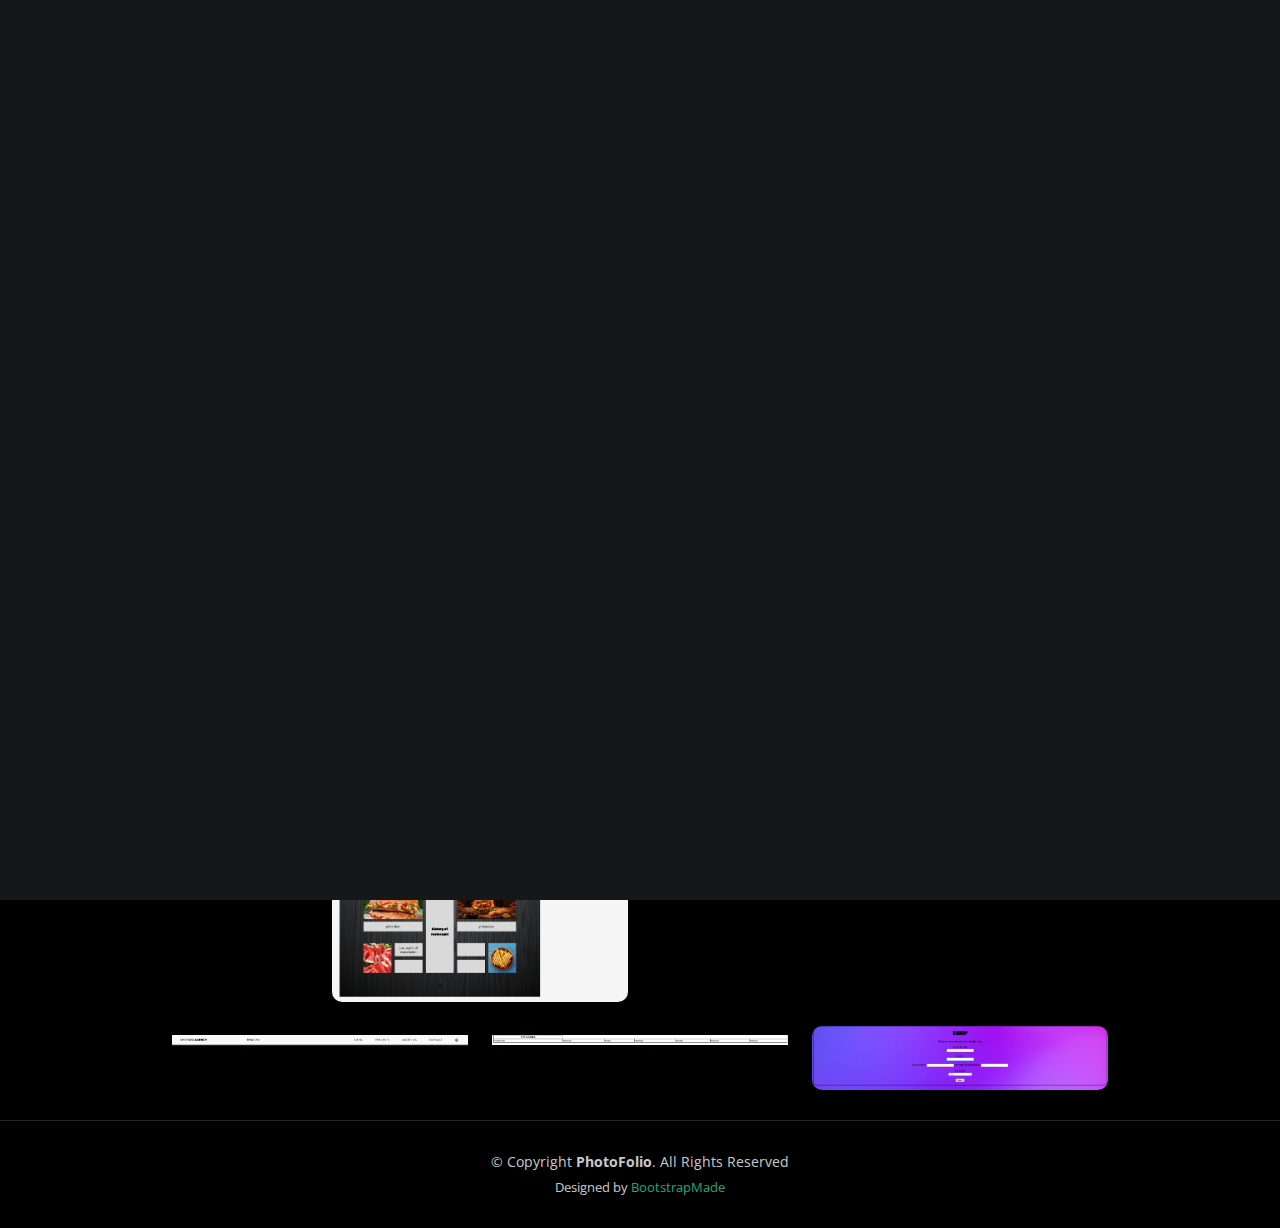
==== commit 9eb8bf9a: "Work Section Complete(3)" ====
--- a/index.html
+++ b/index.html
@@ -16,7 +16,9 @@
   <!-- Google Fonts -->
   <link rel="preconnect" href="https://fonts.googleapis.com">
   <link rel="preconnect" href="https://fonts.gstatic.com" crossorigin>
-  <link href="https://fonts.googleapis.com/css2?family=Open+Sans:ital,wght@0,300;0,400;0,500;0,600;0,700;1,300;1,400;1,600;1,700&family=Inter:ital,wght@0,300;0,400;0,500;0,600;0,700;1,300;1,400;1,500;1,600;1,700&family=Cardo:ital,wght@0,400;0,700;1,400&display=swap" rel="stylesheet">
+  <link
+    href="https://fonts.googleapis.com/css2?family=Open+Sans:ital,wght@0,300;0,400;0,500;0,600;0,700;1,300;1,400;1,600;1,700&family=Inter:ital,wght@0,300;0,400;0,500;0,600;0,700;1,300;1,400;1,500;1,600;1,700&family=Cardo:ital,wght@0,400;0,700;1,400&display=swap"
+    rel="stylesheet">
 
   <!-- Vendor CSS Files -->
   <link href="assets/vendor/bootstrap/css/bootstrap.min.css" rel="stylesheet">
@@ -69,7 +71,8 @@
   </header><!-- End Header -->
 
   <!-- ======= Hero Section ======= -->
-  <section id="hero" class="hero d-flex flex-column justify-content-center align-items-center" data-aos="fade" data-aos-delay="1500">
+  <section id="hero" class="hero d-flex flex-column justify-content-center align-items-center" data-aos="fade"
+    data-aos-delay="1500">
     <div class="container">
       <div class="row justify-content-center">
         <div class="col-lg-6 text-center">
@@ -91,9 +94,11 @@
             <div class="gallery-item h-100">
               <img src="assets/img/digitalagency-recreation-1.png" class="img-fluid" alt="">
               <div class="gallery-links d-flex align-items-center justify-content-center">
-                <a href="assets/img/digitalagency-recreation-1.png" title="Website Recreation" class="glightbox preview-link"><i class="bi bi-arrows-angle-expand"></i></a>
-                <a href="gallery-single.html" class="details-link"><i class="bi bi-link-45deg"></i></a>
-                <a href="https://lukerogan.github.io/tca-3/" target="_blank" class="website-links"><i class="bi bi-box-arrow-up-right"></i></a>
+                <a href="assets/img/digitalagency-recreation-1.png" title="Website Recreation"
+                  class="glightbox preview-link"><i class="bi bi-arrows-angle-expand"></i></a>
+                <a href="gallery-single.html" class="details-link"><i class="bi bi-link-45deg"></i></a>
+                <a href="https://lukerogan.github.io/tca-3/" target="_blank" class="website-links"><i
+                    class="bi bi-box-arrow-up-right"></i></a>
               </div>
             </div>
           </div><!-- End Gallery Item -->
@@ -101,9 +106,11 @@
             <div class="gallery-item h-100">
               <img src="assets/img/insurance-recreation.png" class="img-fluid" alt="">
               <div class="gallery-links d-flex align-items-center justify-content-center">
-                <a href="assets/img/insurance-recreation.png" title="Website Recreation" class="glightbox preview-link"><i class="bi bi-arrows-angle-expand"></i></a>
-                <a href="gallery-single.html" class="details-link"><i class="bi bi-link-45deg"></i></a>
-                <a href="https://lukerogan.github.io/Grid-challenge/" target="_blank" class="website-links"><i class="bi bi-box-arrow-up-right"></i></a>
+                <a href="assets/img/insurance-recreation.png" title="Website Recreation"
+                  class="glightbox preview-link"><i class="bi bi-arrows-angle-expand"></i></a>
+                <a href="gallery-single.html" class="details-link"><i class="bi bi-link-45deg"></i></a>
+                <a href="https://lukerogan.github.io/Grid-challenge/" target="_blank" class="website-links"><i
+                    class="bi bi-box-arrow-up-right"></i></a>
               </div>
             </div>
           </div><!-- End Gallery Item -->
@@ -111,9 +118,11 @@
             <div class="gallery-item h-100">
               <img src="assets/img/anamista-fall.png" class="img-fluid" alt="">
               <div class="gallery-links d-flex align-items-center justify-content-center">
-                <a href="assets/img/anamista-fall.png" title="Website created with guidence using animation" class="glightbox preview-link"><i class="bi bi-arrows-angle-expand"></i></a>
-                <a href="gallery-single.html" class="details-link"><i class="bi bi-link-45deg"></i></a>
-                <a href="https://lukerogan.github.io/4-seasons-animation/" target="_blank" class="website-links"><i class="bi bi-box-arrow-up-right"></i></a>
+                <a href="assets/img/anamista-fall.png" title="Website created with guidence using animation"
+                  class="glightbox preview-link"><i class="bi bi-arrows-angle-expand"></i></a>
+                <a href="gallery-single.html" class="details-link"><i class="bi bi-link-45deg"></i></a>
+                <a href="https://lukerogan.github.io/4-seasons-animation/" target="_blank" class="website-links"><i
+                    class="bi bi-box-arrow-up-right"></i></a>
               </div>
             </div>
           </div><!-- End Gallery Item -->
@@ -121,9 +130,11 @@
             <div class="gallery-item h-100">
               <img src="assets/img/animal-1.png" class="img-fluid" alt="">
               <div class="gallery-links d-flex align-items-center justify-content-center">
-                <a href="assets/img/animal-1.png" title="Animal website made from sctatch" class="glightbox preview-link"><i class="bi bi-arrows-angle-expand"></i></a>
-                <a href="gallery-single.html" class="details-link"><i class="bi bi-link-45deg"></i></a>
-                <a href="https://lukerogan.github.io/animal-website/" target="_blank" class="website-links"><i class="bi bi-box-arrow-up-right"></i></a>
+                <a href="assets/img/animal-1.png" title="Animal website made from sctatch"
+                  class="glightbox preview-link"><i class="bi bi-arrows-angle-expand"></i></a>
+                <a href="gallery-single.html" class="details-link"><i class="bi bi-link-45deg"></i></a>
+                <a href="https://lukerogan.github.io/animal-website/" target="_blank" class="website-links"><i
+                    class="bi bi-box-arrow-up-right"></i></a>
               </div>
             </div>
           </div><!-- End Gallery Item -->
@@ -131,9 +142,11 @@
             <div class="gallery-item h-100">
               <img src="assets/img/menu-1.png" class="img-fluid" alt="">
               <div class="gallery-links d-flex align-items-center justify-content-center">
-                <a href="assets/img/menu-1.png" title="menu website made from scratch" class="glightbox preview-link"><i class="bi bi-arrows-angle-expand"></i></a>
-                <a href="gallery-single.html" class="details-link"><i class="bi bi-link-45deg"></i></a>
-                <a href="https://lukerogan.github.io/restaurantmenu/" target="_blank" class="website-links"><i class="bi bi-box-arrow-up-right"></i></a>
+                <a href="assets/img/menu-1.png" title="menu website made from scratch" class="glightbox preview-link"><i
+                    class="bi bi-arrows-angle-expand"></i></a>
+                <a href="gallery-single.html" class="details-link"><i class="bi bi-link-45deg"></i></a>
+                <a href="https://lukerogan.github.io/restaurantmenu/" target="_blank" class="website-links"><i
+                    class="bi bi-box-arrow-up-right"></i></a>
               </div>
             </div>
           </div><!-- End Gallery Item -->
@@ -141,9 +154,11 @@
             <div class="gallery-item h-100">
               <img src="assets/img/music-1.png" class="img-fluid" alt="">
               <div class="gallery-links d-flex align-items-center justify-content-center">
-                <a href="assets/img/music-1.png" title="music website made from scratch" class="glightbox preview-link"><i class="bi bi-arrows-angle-expand"></i></a>
-                <a href="gallery-single.html" class="details-link"><i class="bi bi-link-45deg"></i></a>
-                <a href="https://lukerogan.github.io/music-website/" target="_blank" class="website-links"><i class="bi bi-box-arrow-up-right"></i></a>
+                <a href="assets/img/music-1.png" title="music website made from scratch"
+                  class="glightbox preview-link"><i class="bi bi-arrows-angle-expand"></i></a>
+                <a href="gallery-single.html" class="details-link"><i class="bi bi-link-45deg"></i></a>
+                <a href="https://lukerogan.github.io/music-website/" target="_blank" class="website-links"><i
+                    class="bi bi-box-arrow-up-right"></i></a>
               </div>
             </div>
           </div><!-- End Gallery Item -->
@@ -151,9 +166,11 @@
             <div class="gallery-item h-100">
               <img src="assets/img/planet.png" class="img-fluid" alt="">
               <div class="gallery-links d-flex align-items-center justify-content-center">
-                <a href="assets/img/planet.png" title="animation website made from scratch" class="glightbox preview-link"><i class="bi bi-arrows-angle-expand"></i></a>
-                <a href="gallery-single.html" class="details-link"><i class="bi bi-link-45deg"></i></a>
-                <a href="https://lukerogan.github.io/AnimistaProject/" target="_blank" class="website-links"><i class="bi bi-box-arrow-up-right"></i></a>
+                <a href="assets/img/planet.png" title="animation website made from scratch"
+                  class="glightbox preview-link"><i class="bi bi-arrows-angle-expand"></i></a>
+                <a href="gallery-single.html" class="details-link"><i class="bi bi-link-45deg"></i></a>
+                <a href="https://lukerogan.github.io/AnimistaProject/" target="_blank" class="website-links"><i
+                    class="bi bi-box-arrow-up-right"></i></a>
               </div>
             </div>
           </div><!-- End Gallery Item -->
@@ -161,19 +178,72 @@
             <div class="gallery-item h-100">
               <img src="assets/img/schedule.png" class="img-fluid" alt="">
               <div class="gallery-links d-flex align-items-center justify-content-center">
-                <a href="assets/img/schedule.png" title="grid example website made from scratch" class="glightbox preview-link"><i class="bi bi-arrows-angle-expand"></i></a>
-                <a href="gallery-single.html" class="details-link"><i class="bi bi-link-45deg"></i></a>
-                <a href="https://lukerogan.github.io/schedule/" target="_blank" class="website-links"><i class="bi bi-box-arrow-up-right"></i></a>
-              </div>
-            </div>
-          </div><!-- End Gallery Item -->
+                <a href="assets/img/schedule.png" title="grid example website made from scratch"
+                  class="glightbox preview-link"><i class="bi bi-arrows-angle-expand"></i></a>
+                <a href="gallery-single.html" class="details-link"><i class="bi bi-link-45deg"></i></a>
+                <a href="https://lukerogan.github.io/schedule/" target="_blank" class="website-links"><i
+                    class="bi bi-box-arrow-up-right"></i></a>
+              </div>
+            </div>
+          </div><!-- End Gallery Item -->
+          <div class="col-xl-3 col-lg-4 col-md-6">
+            <div class="gallery-item h-100">
+              <img src="assets/img/music-styleguide.png" class="img-fluid" alt="">
+              <div class="gallery-links d-flex align-items-center justify-content-center">
+                <a href="assets/img/music-styleguide.png" title="style guide example" class="glightbox preview-link"><i
+                    class="bi bi-arrows-angle-expand"></i></a>
+                <a href="gallery-single.html" class="details-link"><i class="bi bi-link-45deg"></i></a>
+                <a href="https://lukerogan.github.io/music-website/" target="_blank" class="website-links"><i
+                    class="bi bi-box-arrow-up-right"></i></a>
+              </div>
+            </div>
+          </div><!-- End Gallery Item -->
+          <div class="col-xl-3 col-lg-4 col-md-6">
+            <div class="gallery-item h-100">
+              <img src="assets/img/menu-styleguide.png" class="img-fluid" alt="">
+              <div class="gallery-links d-flex align-items-center justify-content-center">
+                <a href="assets/img/menu-styleguide.png" title="Gaanother style guide example"
+                  class="glightbox preview-link"><i class="bi bi-arrows-angle-expand"></i></a>
+                <a href="gallery-single.html" class="details-link"><i class="bi bi-link-45deg"></i></a>
+                <a href="https://lukerogan.github.io/restaurantmenu/" target="_blank" class="website-links"><i
+                    class="bi bi-box-arrow-up-right"></i></a>
+              </div>
+            </div>
+          </div><!-- End Gallery Item -->
+          <div class="col-xl-3 col-lg-4 col-md-6">
+            <div class="gallery-item h-100">
+              <img src="assets/img/20buttons.png" class="img-fluid" alt="">
+              <div class="gallery-links d-flex align-items-center justify-content-center">
+                <a href="assets/img/20buttons.png" title="Gaanother style guide example"
+                  class="glightbox preview-link"><i class="bi bi-arrows-angle-expand"></i></a>
+                <a href="gallery-single.html" class="details-link"><i class="bi bi-link-45deg"></i></a>
+                <a href="https://lukerogan.github.io/20buttons/" target="_blank" class="website-links"><i
+                    class="bi bi-box-arrow-up-right"></i></a>
+              </div>
+            </div>
+          </div><!-- End Gallery Item -->
+          <div class="col-xl-3 col-lg-4 col-md-6">
+            <div class="gallery-item h-100">
+              <img src="assets/img/portfolio.png" class="img-fluid" alt="">
+              <div class="gallery-links d-flex align-items-center justify-content-center">
+                <a href="assets/img/portfolio.png" title="Gaanother style guide example"
+                  class="glightbox preview-link"><i class="bi bi-arrows-angle-expand"></i></a>
+                <a href="gallery-single.html" class="details-link"><i class="bi bi-link-45deg"></i></a>
+                <a href="https://lukerogan.github.io/portfolio-project/" target="_blank" class="website-links"><i
+                    class="bi bi-box-arrow-up-right"></i></a>
+              </div>
+            </div>
+          </div><!-- End Gallery Item -->
+          
           <div class="col-xl-3 col-lg-4 col-md-6">
             <div class="gallery-item h-100">
               <img src="assets/img/navbar.png" class="img-fluid" alt="">
               <div class="gallery-links d-flex align-items-center justify-content-center">
-                <a href="assets/img/navbar.png" title="navbar example made from scratch" class="glightbox preview-link"><i class="bi bi-arrows-angle-expand"></i></a>
-                <a href="gallery-single.html" class="details-link"><i class="bi bi-link-45deg"></i></a>
-                <a href="https://lukerogan.github.io/navbarchallenge/" target="_blank" class="website-links"><i class="bi bi-box-arrow-up-right"></i></a>
+                <a href="assets/img/navbar.png" title="navbar example made from scratch"
+                  class="glightbox preview-link"><i class="bi bi-arrows-angle-expand"></i></a>
+                <a href="gallery-single.html" class="details-link"><i class="bi bi-link-45deg"></i></a>
+                <a href="https://lukerogan.github.io/navbarchallenge/" target="_blank" class="website-links"><i
+                    class="bi bi-box-arrow-up-right"></i></a>
               </div>
             </div>
           </div><!-- End Gallery Item -->
@@ -181,29 +251,11 @@
             <div class="gallery-item h-100">
               <img src="assets/img/unfinished-calender.png" class="img-fluid" alt="">
               <div class="gallery-links d-flex align-items-center justify-content-center">
-                <a href="assets/img/unfinished-calender.png" title="unfinished calender grid example" class="glightbox preview-link"><i class="bi bi-arrows-angle-expand"></i></a>
-                <a href="gallery-single.html" class="details-link"><i class="bi bi-link-45deg"></i></a>
-                <a href="https://lukerogan.github.io/calender/" target="_blank" class="website-links"><i class="bi bi-box-arrow-up-right"></i></a>
-              </div>
-            </div>
-          </div><!-- End Gallery Item -->
-          <div class="col-xl-3 col-lg-4 col-md-6">
-            <div class="gallery-item h-100">
-              <img src="assets/img/music-styleguide.png" class="img-fluid" alt="">
-              <div class="gallery-links d-flex align-items-center justify-content-center">
-                <a href="assets/img/music-styleguide.png" title="style guide example" class="glightbox preview-link"><i class="bi bi-arrows-angle-expand"></i></a>
-                <a href="gallery-single.html" class="details-link"><i class="bi bi-link-45deg"></i></a>
-                <a href="https://lukerogan.github.io/music-website/" target="_blank" class="website-links"><i class="bi bi-box-arrow-up-right"></i></a>
-              </div>
-            </div>
-          </div><!-- End Gallery Item -->
-          <div class="col-xl-3 col-lg-4 col-md-6">
-            <div class="gallery-item h-100">
-              <img src="assets/img/menu-styleguide.png" class="img-fluid" alt="">
-              <div class="gallery-links d-flex align-items-center justify-content-center">
-                <a href="assets/img/menu-styleguide.png" title="Gaanother style guide example" class="glightbox preview-link"><i class="bi bi-arrows-angle-expand"></i></a>
-                <a href="gallery-single.html" class="details-link"><i class="bi bi-link-45deg"></i></a>
-                <a href="https://lukerogan.github.io/restaurantmenu/" target="_blank" class="website-links"><i class="bi bi-box-arrow-up-right"></i></a>
+                <a href="assets/img/unfinished-calender.png" title="unfinished calender grid example"
+                  class="glightbox preview-link"><i class="bi bi-arrows-angle-expand"></i></a>
+                <a href="gallery-single.html" class="details-link"><i class="bi bi-link-45deg"></i></a>
+                <a href="https://lukerogan.github.io/calender/" target="_blank" class="website-links"><i
+                    class="bi bi-box-arrow-up-right"></i></a>
               </div>
             </div>
           </div><!-- End Gallery Item -->
@@ -211,12 +263,15 @@
             <div class="gallery-item h-100">
               <img src="assets/img/form.png" class="img-fluid" alt="">
               <div class="gallery-links d-flex align-items-center justify-content-center">
-                <a href="assets/img/form.png" title="form example" class="glightbox preview-link"><i class="bi bi-arrows-angle-expand"></i></a>
-                <a href="gallery-single.html" class="details-link"><i class="bi bi-link-45deg"></i></a>
-                <a href="https://lukerogan.github.io/Make-an-HTML-Form/" target="_blank" class="website-links"><i class="bi bi-box-arrow-up-right"></i></a>
-              </div>
-            </div>
-          </div><!-- End Gallery Item -->
+                <a href="assets/img/form.png" title="form example" class="glightbox preview-link"><i
+                    class="bi bi-arrows-angle-expand"></i></a>
+                <a href="gallery-single.html" class="details-link"><i class="bi bi-link-45deg"></i></a>
+                <a href="https://lukerogan.github.io/Make-an-HTML-Form/" target="_blank" class="website-links"><i
+                    class="bi bi-box-arrow-up-right"></i></a>
+              </div>
+            </div>
+          </div><!-- End Gallery Item -->
+          
           <!-- <div class="col-xl-3 col-lg-4 col-md-6">
             <div class="gallery-item h-100">
               <img src="assets/img/Screenshot 2024-05-13 093507.png" class="img-fluid" alt="">
@@ -271,7 +326,8 @@
     </div>
   </footer><!-- End Footer -->
 
-  <a href="#" class="scroll-top d-flex align-items-center justify-content-center"><i class="bi bi-arrow-up-short"></i></a>
+  <a href="#" class="scroll-top d-flex align-items-center justify-content-center"><i
+      class="bi bi-arrow-up-short"></i></a>
 
   <div id="preloader">
     <div class="line"></div>
--- a/assets/css/main.css
+++ b/assets/css/main.css
@@ -622,11 +622,12 @@
   padding: 30px;
   margin: 40px 30px;
   background: var(--color-secondary);
-  min-height: 320px;
+  /* min-height: 320px; */
   display: flex;
   flex-direction: column;
   text-align: center;
   transition: 0.3s;
+  border-radius: 15px;
 }
 
 .testimonials .testimonial-item .stars {
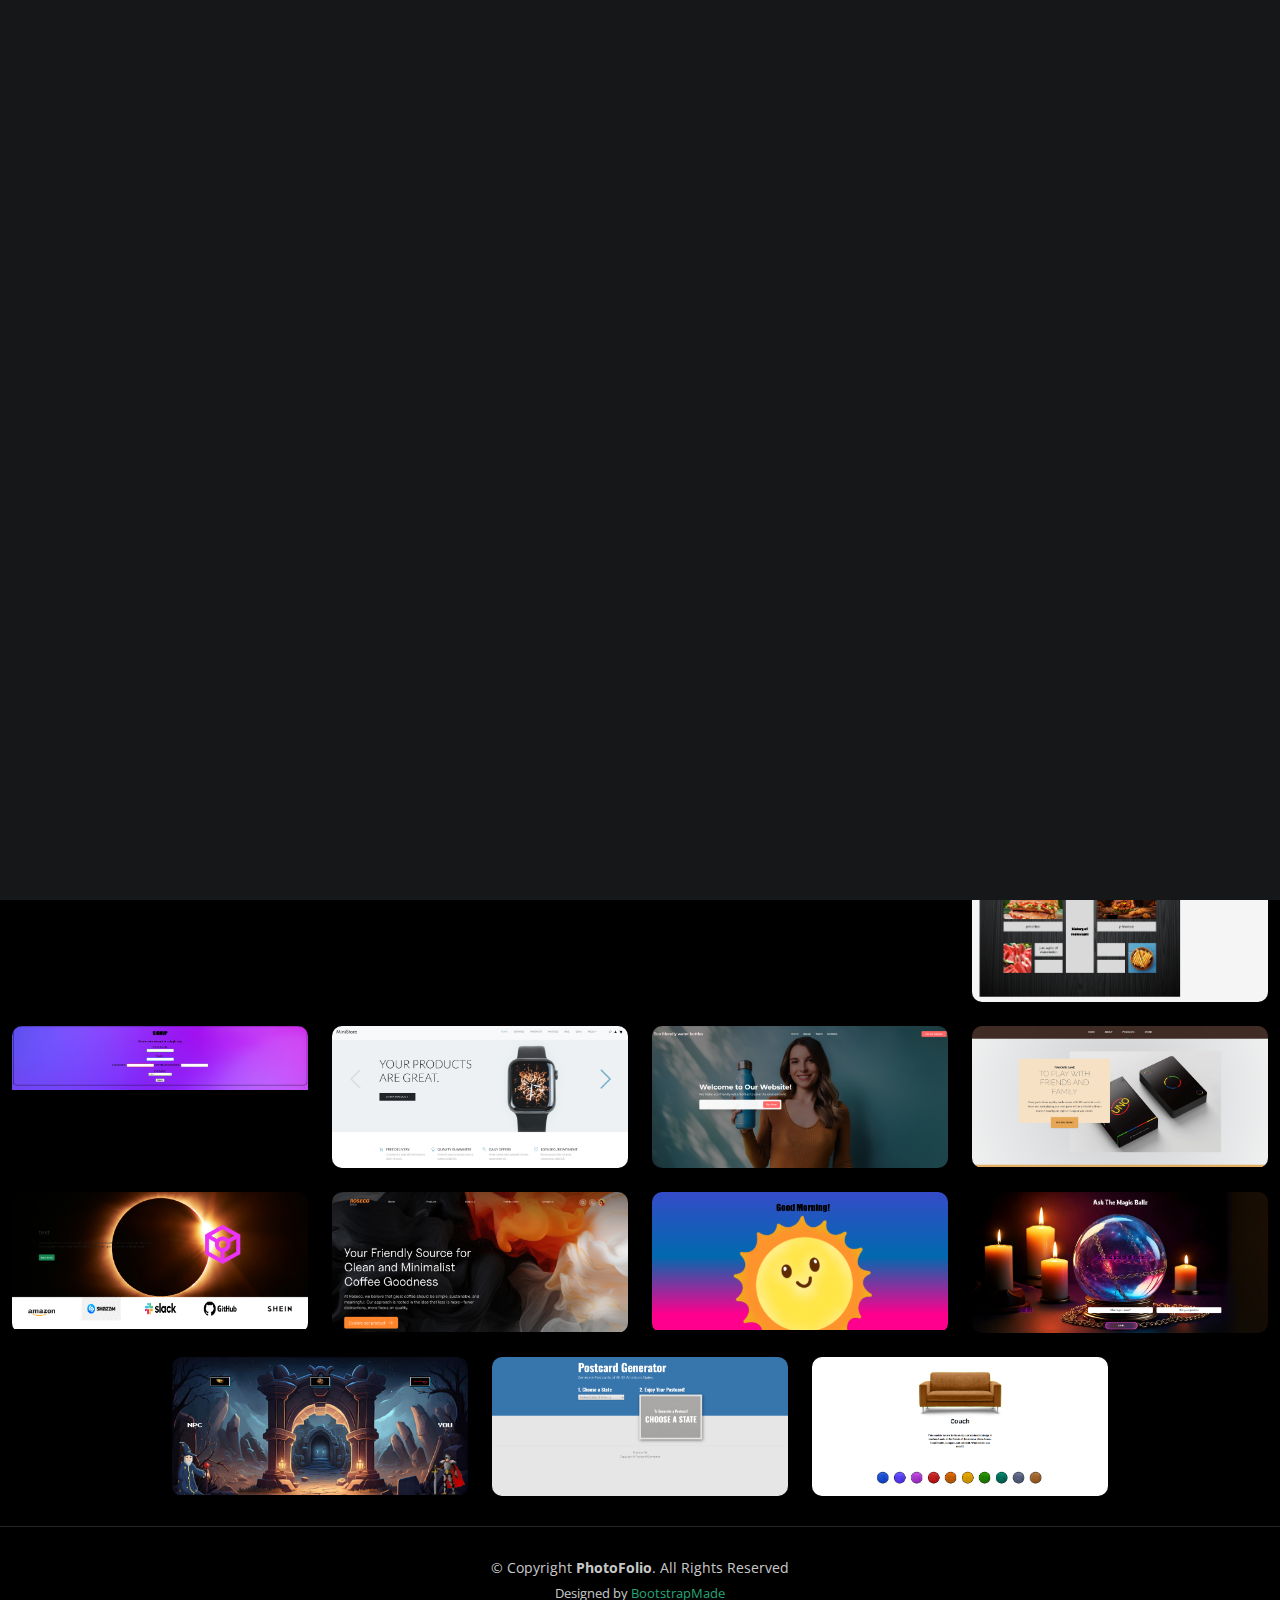
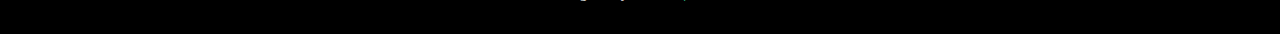
==== commit 8b2bbf14: "done for now" ====
--- a/index.html
+++ b/index.html
@@ -56,7 +56,7 @@
         <ul>
           <li><a href="index.html" class="active">Home</a></li>
           <li><a href="about.html">About</a></li>
-          <li><a href="gallery.html"><span>gallery</span></a></li>
+          <li><a href="gallery-single.html"><span>gallery</span></a></li>
           <li><a href="contact.html">Contact</a></li>
         </ul>
       </nav><!-- .navbar -->
@@ -76,7 +76,7 @@
     <div class="container">
       <div class="row justify-content-center">
         <div class="col-lg-6 text-center">
-          <h2>I'm <span>Luke Rogan</span> a studednt web designer from new jersey</h2>
+          <h2>I'm <span>Luke Rogan</span> a studednt web designer from New Jersey</h2>
           <a href="contact.html" class="btn-get-started">Available for hire</a>
         </div>
       </div>
@@ -85,228 +85,256 @@
 
   <main id="main" data-aos="fade" data-aos-delay="1500">
 
-    <!-- ======= Gallery Section ======= -->
-    <section id="gallery" class="gallery">
-      <div class="container-fluid">
-
-        <div class="row gy-4 justify-content-center">
-          <div class="col-xl-3 col-lg-4 col-md-6">
-            <div class="gallery-item h-100">
-              <img src="assets/img/digitalagency-recreation-1.png" class="img-fluid" alt="">
-              <div class="gallery-links d-flex align-items-center justify-content-center">
-                <a href="assets/img/digitalagency-recreation-1.png" title="Website Recreation"
-                  class="glightbox preview-link"><i class="bi bi-arrows-angle-expand"></i></a>
-                <a href="gallery-single.html" class="details-link"><i class="bi bi-link-45deg"></i></a>
-                <a href="https://lukerogan.github.io/tca-3/" target="_blank" class="website-links"><i
-                    class="bi bi-box-arrow-up-right"></i></a>
-              </div>
-            </div>
-          </div><!-- End Gallery Item -->
-          <div class="col-xl-3 col-lg-4 col-md-6">
-            <div class="gallery-item h-100">
-              <img src="assets/img/insurance-recreation.png" class="img-fluid" alt="">
-              <div class="gallery-links d-flex align-items-center justify-content-center">
-                <a href="assets/img/insurance-recreation.png" title="Website Recreation"
-                  class="glightbox preview-link"><i class="bi bi-arrows-angle-expand"></i></a>
-                <a href="gallery-single.html" class="details-link"><i class="bi bi-link-45deg"></i></a>
-                <a href="https://lukerogan.github.io/Grid-challenge/" target="_blank" class="website-links"><i
-                    class="bi bi-box-arrow-up-right"></i></a>
-              </div>
-            </div>
-          </div><!-- End Gallery Item -->
-          <div class="col-xl-3 col-lg-4 col-md-6">
-            <div class="gallery-item h-100">
-              <img src="assets/img/anamista-fall.png" class="img-fluid" alt="">
-              <div class="gallery-links d-flex align-items-center justify-content-center">
-                <a href="assets/img/anamista-fall.png" title="Website created with guidence using animation"
-                  class="glightbox preview-link"><i class="bi bi-arrows-angle-expand"></i></a>
-                <a href="gallery-single.html" class="details-link"><i class="bi bi-link-45deg"></i></a>
-                <a href="https://lukerogan.github.io/4-seasons-animation/" target="_blank" class="website-links"><i
-                    class="bi bi-box-arrow-up-right"></i></a>
-              </div>
-            </div>
-          </div><!-- End Gallery Item -->
-          <div class="col-xl-3 col-lg-4 col-md-6">
-            <div class="gallery-item h-100">
-              <img src="assets/img/animal-1.png" class="img-fluid" alt="">
-              <div class="gallery-links d-flex align-items-center justify-content-center">
-                <a href="assets/img/animal-1.png" title="Animal website made from sctatch"
-                  class="glightbox preview-link"><i class="bi bi-arrows-angle-expand"></i></a>
-                <a href="gallery-single.html" class="details-link"><i class="bi bi-link-45deg"></i></a>
-                <a href="https://lukerogan.github.io/animal-website/" target="_blank" class="website-links"><i
-                    class="bi bi-box-arrow-up-right"></i></a>
-              </div>
-            </div>
-          </div><!-- End Gallery Item -->
-          <div class="col-xl-3 col-lg-4 col-md-6">
-            <div class="gallery-item h-100">
-              <img src="assets/img/menu-1.png" class="img-fluid" alt="">
-              <div class="gallery-links d-flex align-items-center justify-content-center">
-                <a href="assets/img/menu-1.png" title="menu website made from scratch" class="glightbox preview-link"><i
-                    class="bi bi-arrows-angle-expand"></i></a>
-                <a href="gallery-single.html" class="details-link"><i class="bi bi-link-45deg"></i></a>
-                <a href="https://lukerogan.github.io/restaurantmenu/" target="_blank" class="website-links"><i
-                    class="bi bi-box-arrow-up-right"></i></a>
-              </div>
-            </div>
-          </div><!-- End Gallery Item -->
-          <div class="col-xl-3 col-lg-4 col-md-6">
-            <div class="gallery-item h-100">
-              <img src="assets/img/music-1.png" class="img-fluid" alt="">
-              <div class="gallery-links d-flex align-items-center justify-content-center">
-                <a href="assets/img/music-1.png" title="music website made from scratch"
-                  class="glightbox preview-link"><i class="bi bi-arrows-angle-expand"></i></a>
-                <a href="gallery-single.html" class="details-link"><i class="bi bi-link-45deg"></i></a>
-                <a href="https://lukerogan.github.io/music-website/" target="_blank" class="website-links"><i
-                    class="bi bi-box-arrow-up-right"></i></a>
-              </div>
-            </div>
-          </div><!-- End Gallery Item -->
-          <div class="col-xl-3 col-lg-4 col-md-6">
-            <div class="gallery-item h-100">
-              <img src="assets/img/planet.png" class="img-fluid" alt="">
-              <div class="gallery-links d-flex align-items-center justify-content-center">
-                <a href="assets/img/planet.png" title="animation website made from scratch"
-                  class="glightbox preview-link"><i class="bi bi-arrows-angle-expand"></i></a>
-                <a href="gallery-single.html" class="details-link"><i class="bi bi-link-45deg"></i></a>
-                <a href="https://lukerogan.github.io/AnimistaProject/" target="_blank" class="website-links"><i
-                    class="bi bi-box-arrow-up-right"></i></a>
-              </div>
-            </div>
-          </div><!-- End Gallery Item -->
-          <div class="col-xl-3 col-lg-4 col-md-6">
-            <div class="gallery-item h-100">
-              <img src="assets/img/schedule.png" class="img-fluid" alt="">
-              <div class="gallery-links d-flex align-items-center justify-content-center">
-                <a href="assets/img/schedule.png" title="grid example website made from scratch"
-                  class="glightbox preview-link"><i class="bi bi-arrows-angle-expand"></i></a>
-                <a href="gallery-single.html" class="details-link"><i class="bi bi-link-45deg"></i></a>
-                <a href="https://lukerogan.github.io/schedule/" target="_blank" class="website-links"><i
-                    class="bi bi-box-arrow-up-right"></i></a>
-              </div>
-            </div>
-          </div><!-- End Gallery Item -->
-          <div class="col-xl-3 col-lg-4 col-md-6">
-            <div class="gallery-item h-100">
-              <img src="assets/img/music-styleguide.png" class="img-fluid" alt="">
-              <div class="gallery-links d-flex align-items-center justify-content-center">
-                <a href="assets/img/music-styleguide.png" title="style guide example" class="glightbox preview-link"><i
-                    class="bi bi-arrows-angle-expand"></i></a>
-                <a href="gallery-single.html" class="details-link"><i class="bi bi-link-45deg"></i></a>
-                <a href="https://lukerogan.github.io/music-website/" target="_blank" class="website-links"><i
-                    class="bi bi-box-arrow-up-right"></i></a>
-              </div>
-            </div>
-          </div><!-- End Gallery Item -->
-          <div class="col-xl-3 col-lg-4 col-md-6">
-            <div class="gallery-item h-100">
-              <img src="assets/img/menu-styleguide.png" class="img-fluid" alt="">
-              <div class="gallery-links d-flex align-items-center justify-content-center">
-                <a href="assets/img/menu-styleguide.png" title="Gaanother style guide example"
-                  class="glightbox preview-link"><i class="bi bi-arrows-angle-expand"></i></a>
-                <a href="gallery-single.html" class="details-link"><i class="bi bi-link-45deg"></i></a>
-                <a href="https://lukerogan.github.io/restaurantmenu/" target="_blank" class="website-links"><i
-                    class="bi bi-box-arrow-up-right"></i></a>
-              </div>
-            </div>
-          </div><!-- End Gallery Item -->
-          <div class="col-xl-3 col-lg-4 col-md-6">
-            <div class="gallery-item h-100">
-              <img src="assets/img/20buttons.png" class="img-fluid" alt="">
-              <div class="gallery-links d-flex align-items-center justify-content-center">
-                <a href="assets/img/20buttons.png" title="Gaanother style guide example"
-                  class="glightbox preview-link"><i class="bi bi-arrows-angle-expand"></i></a>
-                <a href="gallery-single.html" class="details-link"><i class="bi bi-link-45deg"></i></a>
-                <a href="https://lukerogan.github.io/20buttons/" target="_blank" class="website-links"><i
-                    class="bi bi-box-arrow-up-right"></i></a>
-              </div>
-            </div>
-          </div><!-- End Gallery Item -->
-          <div class="col-xl-3 col-lg-4 col-md-6">
-            <div class="gallery-item h-100">
-              <img src="assets/img/portfolio.png" class="img-fluid" alt="">
-              <div class="gallery-links d-flex align-items-center justify-content-center">
-                <a href="assets/img/portfolio.png" title="Gaanother style guide example"
-                  class="glightbox preview-link"><i class="bi bi-arrows-angle-expand"></i></a>
-                <a href="gallery-single.html" class="details-link"><i class="bi bi-link-45deg"></i></a>
-                <a href="https://lukerogan.github.io/portfolio-project/" target="_blank" class="website-links"><i
-                    class="bi bi-box-arrow-up-right"></i></a>
-              </div>
-            </div>
-          </div><!-- End Gallery Item -->
-          
-          <div class="col-xl-3 col-lg-4 col-md-6">
-            <div class="gallery-item h-100">
-              <img src="assets/img/navbar.png" class="img-fluid" alt="">
-              <div class="gallery-links d-flex align-items-center justify-content-center">
-                <a href="assets/img/navbar.png" title="navbar example made from scratch"
-                  class="glightbox preview-link"><i class="bi bi-arrows-angle-expand"></i></a>
-                <a href="gallery-single.html" class="details-link"><i class="bi bi-link-45deg"></i></a>
-                <a href="https://lukerogan.github.io/navbarchallenge/" target="_blank" class="website-links"><i
-                    class="bi bi-box-arrow-up-right"></i></a>
-              </div>
-            </div>
-          </div><!-- End Gallery Item -->
-          <div class="col-xl-3 col-lg-4 col-md-6">
-            <div class="gallery-item h-100">
-              <img src="assets/img/unfinished-calender.png" class="img-fluid" alt="">
-              <div class="gallery-links d-flex align-items-center justify-content-center">
-                <a href="assets/img/unfinished-calender.png" title="unfinished calender grid example"
-                  class="glightbox preview-link"><i class="bi bi-arrows-angle-expand"></i></a>
-                <a href="gallery-single.html" class="details-link"><i class="bi bi-link-45deg"></i></a>
-                <a href="https://lukerogan.github.io/calender/" target="_blank" class="website-links"><i
-                    class="bi bi-box-arrow-up-right"></i></a>
-              </div>
-            </div>
-          </div><!-- End Gallery Item -->
-          <div class="col-xl-3 col-lg-4 col-md-6">
-            <div class="gallery-item h-100">
-              <img src="assets/img/form.png" class="img-fluid" alt="">
-              <div class="gallery-links d-flex align-items-center justify-content-center">
-                <a href="assets/img/form.png" title="form example" class="glightbox preview-link"><i
-                    class="bi bi-arrows-angle-expand"></i></a>
-                <a href="gallery-single.html" class="details-link"><i class="bi bi-link-45deg"></i></a>
-                <a href="https://lukerogan.github.io/Make-an-HTML-Form/" target="_blank" class="website-links"><i
-                    class="bi bi-box-arrow-up-right"></i></a>
-              </div>
-            </div>
-          </div><!-- End Gallery Item -->
-          
-          <!-- <div class="col-xl-3 col-lg-4 col-md-6">
-            <div class="gallery-item h-100">
-              <img src="assets/img/Screenshot 2024-05-13 093507.png" class="img-fluid" alt="">
-              <div class="gallery-links d-flex align-items-center justify-content-center">
-                <a href="assets/img/Screenshot 2024-05-13 093507.png" title="Gallery 14" class="glightbox preview-link"><i class="bi bi-arrows-angle-expand"></i></a>
-                <a href="gallery-single.html" class="details-link"><i class="bi bi-link-45deg"></i></a>
-                <a href="weblink" target="_blank" class="website-links"><i class="bi bi-box-arrow-up-right"></i></a>
-              </div>
-            </div>
-          </div> End Gallery Item
-          <div class="col-xl-3 col-lg-4 col-md-6">
-            <div class="gallery-item h-100">
-              <img src="assets/img/Screenshot 2024-05-13 093519.png" class="img-fluid" alt="">
-              <div class="gallery-links d-flex align-items-center justify-content-center">
-                <a href="assets/img/Screenshot 2024-05-13 093519.png" title="Gallery 15" class="glightbox preview-link"><i class="bi bi-arrows-angle-expand"></i></a>
-                <a href="gallery-single.html" class="details-link"><i class="bi bi-link-45deg"></i></a>
-                <a href="weblink" target="_blank" class="website-links"><i class="bi bi-box-arrow-up-right"></i></a>
-              </div>
-            </div>
-          </div>End Gallery Item 
-          <div class="col-xl-3 col-lg-4 col-md-6">
-            <div class="gallery-item h-100">
-              <img src="assets/img/Screenshot 2024-05-13 093530.png" class="img-fluid" alt="">
-              <div class="gallery-links d-flex align-items-center justify-content-center">
-                <a href="assets/img/Screenshot 2024-05-13 093530.png" title="Gallery 16" class="glightbox preview-link"><i class="bi bi-arrows-angle-expand"></i></a>
-                <a href="gallery-single.html" class="details-link"><i class="bi bi-link-45deg"></i></a>
-                <a href="weblink" target="_blank" class="website-links"><i class="bi bi-box-arrow-up-right"></i></a>
-              </div>
-            </div>
-          </div>End Gallery Item -->
-
+       <!-- ======= Gallery Section ======= -->
+       <section id="gallery" class="gallery">
+        <div class="container-fluid">
+  
+          <div class="row gy-4 justify-content-center">
+            <div class="col-xl-3 col-lg-4 col-md-6">
+              <div class="gallery-item h-100">
+                <img src="assets/img/digitalagency-recreation-1.png" class="img-fluid" alt="">
+                <div class="gallery-links d-flex align-items-center justify-content-center">
+                  <a href="assets/img/digitalagency-recreation-1.png" title="Website Recreation" class="glightbox preview-link"><i class="bi bi-arrows-angle-expand"></i></a>
+                  <a href="gallery-single.html" class="details-link"><i class="bi bi-link-45deg"></i></a>
+                  <a href="https://lukerogan.github.io/tca-3/" target="_blank" class="website-links"><i class="bi bi-box-arrow-up-right"></i></a>
+                </div>
+              </div>
+            </div><!-- End Gallery Item -->
+            <div class="col-xl-3 col-lg-4 col-md-6">
+              <div class="gallery-item h-100">
+                <img src="assets/img/insurance-recreation.png" class="img-fluid" alt="">
+                <div class="gallery-links d-flex align-items-center justify-content-center">
+                  <a href="assets/img/insurance-recreation.png" title="Website Recreation" class="glightbox preview-link"><i class="bi bi-arrows-angle-expand"></i></a>
+                  <a href="gallery-single.html" class="details-link"><i class="bi bi-link-45deg"></i></a>
+                  <a href="https://lukerogan.github.io/Grid-challenge/" target="_blank" class="website-links"><i class="bi bi-box-arrow-up-right"></i></a>
+                </div>
+              </div>
+            </div><!-- End Gallery Item -->
+            <div class="col-xl-3 col-lg-4 col-md-6">
+              <div class="gallery-item h-100">
+                <img src="assets/img/anamista-fall.png" class="img-fluid" alt="">
+                <div class="gallery-links d-flex align-items-center justify-content-center">
+                  <a href="assets/img/anamista-fall.png" title="Website created with guidence using animation" class="glightbox preview-link"><i class="bi bi-arrows-angle-expand"></i></a>
+                  <a href="gallery-single.html" class="details-link"><i class="bi bi-link-45deg"></i></a>
+                  <a href="https://lukerogan.github.io/4-seasons-animation/" target="_blank" class="website-links"><i class="bi bi-box-arrow-up-right"></i></a>
+                </div>
+              </div>
+            </div><!-- End Gallery Item -->
+            <div class="col-xl-3 col-lg-4 col-md-6">
+              <div class="gallery-item h-100">
+                <img src="assets/img/animal-1.png" class="img-fluid" alt="">
+                <div class="gallery-links d-flex align-items-center justify-content-center">
+                  <a href="assets/img/animal-1.png" title="Animal website made from sctatch" class="glightbox preview-link"><i class="bi bi-arrows-angle-expand"></i></a>
+                  <a href="gallery-single.html" class="details-link"><i class="bi bi-link-45deg"></i></a>
+                  <a href="https://lukerogan.github.io/animal-website/" target="_blank" class="website-links"><i class="bi bi-box-arrow-up-right"></i></a>
+                </div>
+              </div>
+            </div><!-- End Gallery Item -->
+            <div class="col-xl-3 col-lg-4 col-md-6">
+              <div class="gallery-item h-100">
+                <img src="assets/img/menu-1.png" class="img-fluid" alt="">
+                <div class="gallery-links d-flex align-items-center justify-content-center">
+                  <a href="assets/img/menu-1.png" title="menu website made from scratch" class="glightbox preview-link"><i class="bi bi-arrows-angle-expand"></i></a>
+                  <a href="gallery-single.html" class="details-link"><i class="bi bi-link-45deg"></i></a>
+                  <a href="https://lukerogan.github.io/restaurantmenu/" target="_blank" class="website-links"><i class="bi bi-box-arrow-up-right"></i></a>
+                </div>
+              </div>
+            </div><!-- End Gallery Item -->
+            <div class="col-xl-3 col-lg-4 col-md-6">
+              <div class="gallery-item h-100">
+                <img src="assets/img/music-1.png" class="img-fluid" alt="">
+                <div class="gallery-links d-flex align-items-center justify-content-center">
+                  <a href="assets/img/music-1.png" title="music website made from scratch" class="glightbox preview-link"><i class="bi bi-arrows-angle-expand"></i></a>
+                  <a href="gallery-single.html" class="details-link"><i class="bi bi-link-45deg"></i></a>
+                  <a href="https://lukerogan.github.io/music-website/" target="_blank" class="website-links"><i class="bi bi-box-arrow-up-right"></i></a>
+                </div>
+              </div>
+            </div><!-- End Gallery Item -->
+            <div class="col-xl-3 col-lg-4 col-md-6">
+              <div class="gallery-item h-100">
+                <img src="assets/img/planet.png" class="img-fluid" alt="">
+                <div class="gallery-links d-flex align-items-center justify-content-center">
+                  <a href="assets/img/planet.png" title="animation website made from scratch" class="glightbox preview-link"><i class="bi bi-arrows-angle-expand"></i></a>
+                  <a href="gallery-single.html" class="details-link"><i class="bi bi-link-45deg"></i></a>
+                  <a href="https://lukerogan.github.io/AnimistaProject/" target="_blank" class="website-links"><i class="bi bi-box-arrow-up-right"></i></a>
+                </div>
+              </div>
+            </div><!-- End Gallery Item -->
+            <div class="col-xl-3 col-lg-4 col-md-6">
+              <div class="gallery-item h-100">
+                <img src="assets/img/schedule.png" class="img-fluid" alt="">
+                <div class="gallery-links d-flex align-items-center justify-content-center">
+                  <a href="assets/img/schedule.png" title="grid example website made from scratch" class="glightbox preview-link"><i class="bi bi-arrows-angle-expand"></i></a>
+                  <a href="gallery-single.html" class="details-link"><i class="bi bi-link-45deg"></i></a>
+                  <a href="https://lukerogan.github.io/schedule/" target="_blank" class="website-links"><i class="bi bi-box-arrow-up-right"></i></a>
+                </div>
+              </div>
+            </div><!-- End Gallery Item -->
+            <div class="col-xl-3 col-lg-4 col-md-6">
+              <div class="gallery-item h-100">
+                <img src="assets/img/navbar.png" class="img-fluid" alt="">
+                <div class="gallery-links d-flex align-items-center justify-content-center">
+                  <a href="assets/img/navbar.png" title="navbar example made from scratch" class="glightbox preview-link"><i class="bi bi-arrows-angle-expand"></i></a>
+                  <a href="gallery-single.html" class="details-link"><i class="bi bi-link-45deg"></i></a>
+                  <a href="https://lukerogan.github.io/navbarchallenge/" target="_blank" class="website-links"><i class="bi bi-box-arrow-up-right"></i></a>
+                </div>
+              </div>
+            </div><!-- End Gallery Item -->
+            <div class="col-xl-3 col-lg-4 col-md-6">
+              <div class="gallery-item h-100">
+                <img src="assets/img/unfinished-calender.png" class="img-fluid" alt="">
+                <div class="gallery-links d-flex align-items-center justify-content-center">
+                  <a href="assets/img/unfinished-calender.png" title="unfinished calender grid example" class="glightbox preview-link"><i class="bi bi-arrows-angle-expand"></i></a>
+                  <a href="gallery-single.html" class="details-link"><i class="bi bi-link-45deg"></i></a>
+                  <a href="https://lukerogan.github.io/calender/" target="_blank" class="website-links"><i class="bi bi-box-arrow-up-right"></i></a>
+                </div>
+              </div>
+            </div><!-- End Gallery Item -->
+            <div class="col-xl-3 col-lg-4 col-md-6">
+              <div class="gallery-item h-100">
+                <img src="assets/img/music-styleguide.png" class="img-fluid" alt="">
+                <div class="gallery-links d-flex align-items-center justify-content-center">
+                  <a href="assets/img/music-styleguide.png" title="style guide example" class="glightbox preview-link"><i class="bi bi-arrows-angle-expand"></i></a>
+                  <a href="gallery-single.html" class="details-link"><i class="bi bi-link-45deg"></i></a>
+                  <a href="https://lukerogan.github.io/music-website/" target="_blank" class="website-links"><i class="bi bi-box-arrow-up-right"></i></a>
+                </div>
+              </div>
+            </div><!-- End Gallery Item -->
+            <div class="col-xl-3 col-lg-4 col-md-6">
+              <div class="gallery-item h-100">
+                <img src="assets/img/menu-styleguide.png" class="img-fluid" alt="">
+                <div class="gallery-links d-flex align-items-center justify-content-center">
+                  <a href="assets/img/menu-styleguide.png" title="Gaanother style guide example" class="glightbox preview-link"><i class="bi bi-arrows-angle-expand"></i></a>
+                  <a href="gallery-single.html" class="details-link"><i class="bi bi-link-45deg"></i></a>
+                  <a href="https://lukerogan.github.io/restaurantmenu/" target="_blank" class="website-links"><i class="bi bi-box-arrow-up-right"></i></a>
+                </div>
+              </div>
+            </div><!-- End Gallery Item -->
+            <div class="col-xl-3 col-lg-4 col-md-6">
+              <div class="gallery-item h-100">
+                <img src="assets/img/form.png" class="img-fluid" alt="">
+                <div class="gallery-links d-flex align-items-center justify-content-center">
+                  <a href="assets/img/form.png" title="form example" class="glightbox preview-link"><i class="bi bi-arrows-angle-expand"></i></a>
+                  <a href="gallery-single.html" class="details-link"><i class="bi bi-link-45deg"></i></a>
+                  <a href="https://lukerogan.github.io/Make-an-HTML-Form/" target="_blank" class="website-links"><i class="bi bi-box-arrow-up-right"></i></a>
+                </div>
+              </div>
+            </div><!-- End Gallery Item -->
+            <div class="col-xl-3 col-lg-4 col-md-6">
+              <div class="gallery-item h-100">
+                <img src="assets/img/producs-website2-electricboogaloo.png" class="img-fluid" alt="">
+                <div class="gallery-links d-flex align-items-center justify-content-center">
+                  <a href="assets/img/producs-website2-electricboogaloo.png" title="Product website" class="glightbox preview-link"><i class="bi bi-arrows-angle-expand"></i></a>
+                  <a href="gallery-single.html" class="details-link"><i class="bi bi-link-45deg"></i></a>
+                  <a href="https://github.com/Lukerogan/product-website" target="_blank" class="website-links"><i class="bi bi-box-arrow-up-right"></i></a>
+                </div>
+              </div>
+            </div> 
+            <!-- End Gallery Item -->
+            <div class="col-xl-3 col-lg-4 col-md-6">
+              <div class="gallery-item h-100">
+                <img src="assets/img/waterbottle-website.png" class="img-fluid" alt="">
+                <div class="gallery-links d-flex align-items-center justify-content-center">
+                  <a href="assets/img/waterbottle-website.png" title="waterbottle website" class="glightbox preview-link"><i class="bi bi-arrows-angle-expand"></i></a>
+                  <a href="gallery-single.html" class="details-link"><i class="bi bi-link-45deg"></i></a>
+                  <a href="https://github.com/Lukerogan/Water-Bottle" target="_blank" class="website-links"><i class="bi bi-box-arrow-up-right"></i></a>
+                </div>
+              </div>
+            </div>
+            <!-- End Gallery Item  -->
+            <div class="col-xl-3 col-lg-4 col-md-6">
+              <div class="gallery-item h-100">
+                <img src="assets/img/product-website.png" class="img-fluid" alt="">
+                <div class="gallery-links d-flex align-items-center justify-content-center">
+                  <a href="assets/img/product-website.png" title="Product website" class="glightbox preview-link"><i class="bi bi-arrows-angle-expand"></i></a>
+                  <a href="gallery-single.html" class="details-link"><i class="bi bi-link-45deg"></i></a>
+                  <a href="https://github.com/Lukerogan/product-website-2-" target="_blank" class="website-links"><i class="bi bi-box-arrow-up-right"></i></a>
+                </div>
+              </div>
+            </div>
+            <!-- End Gallery Item -->
+            <div class="col-xl-3 col-lg-4 col-md-6">
+              <div class="gallery-item h-100">
+                <img src="assets/img/bsreview.png" class="img-fluid" alt="">
+                <div class="gallery-links d-flex align-items-center justify-content-center">
+                  <a href="assets/img/bsreview.png" title="Bootstrap review" class="glightbox preview-link"><i class="bi bi-arrows-angle-expand"></i></a>
+                  <a href="gallery-single.html" class="details-link"><i class="bi bi-link-45deg"></i></a>
+                  <a href="https://github.com/Lukerogan/bootstrap-review" target="_blank" class="website-links"><i class="bi bi-box-arrow-up-right"></i></a>
+                </div>
+              </div>
+            </div>
+            <!-- End Gallery Item -->
+            <div class="col-xl-3 col-lg-4 col-md-6">
+              <div class="gallery-item h-100">
+                <img src="assets/img/roseco.png" class="img-fluid" alt="">
+                <div class="gallery-links d-flex align-items-center justify-content-center">
+                  <a href="assets/img/roseco.png" title="website remake" class="glightbox preview-link"><i class="bi bi-arrows-angle-expand"></i></a>
+                  <a href="gallery-single.html" class="details-link"><i class="bi bi-link-45deg"></i></a>
+                  <a href="https://github.com/Lukerogan/roseco-luke" target="_blank" class="website-links"><i class="bi bi-box-arrow-up-right"></i></a>
+                </div>
+              </div>
+            </div>
+            <!-- End Gallery Item -->
+            <div class="col-xl-3 col-lg-4 col-md-6">
+              <div class="gallery-item h-100">
+                <img src="assets/img/time-of-day.png" class="img-fluid" alt="">
+                <div class="gallery-links d-flex align-items-center justify-content-center">
+                  <a href="assets/img/time-of-day.png" title="java script time of day website" class="glightbox preview-link"><i class="bi bi-arrows-angle-expand"></i></a>
+                  <a href="gallery-single.html" class="details-link"><i class="bi bi-link-45deg"></i></a>
+                  <a href="https://github.com/Lukerogan/whatever" target="_blank" class="website-links"><i class="bi bi-box-arrow-up-right"></i></a>
+                </div>
+              </div>
+            </div>
+            <!-- End Gallery Item -->
+            <div class="col-xl-3 col-lg-4 col-md-6">
+              <div class="gallery-item h-100">
+                <img src="assets/img/magic-8ball.png" class="img-fluid" alt="">
+                <div class="gallery-links d-flex align-items-center justify-content-center">
+                  <a href="assets/img/magic-8ball.png" title="magic 8 ball" class="glightbox preview-link"><i class="bi bi-arrows-angle-expand"></i></a>
+                  <a href="gallery-single.html" class="details-link"><i class="bi bi-link-45deg"></i></a>
+                  <a href="https://github.com/Lukerogan/magic8-ball" target="_blank" class="website-links"><i class="bi bi-box-arrow-up-right"></i></a>
+                </div>
+              </div>
+            </div>
+            <!-- End Gallery Item -->
+            <div class="col-xl-3 col-lg-4 col-md-6">
+              <div class="gallery-item h-100">
+                <img src="assets/img/Rock-Paper-Scisors.png" class="img-fluid" alt="">
+                <div class="gallery-links d-flex align-items-center justify-content-center">
+                  <a href="assets/img/Rock-Paper-Scisors.png" title="Product website" class="glightbox preview-link"><i class="bi bi-arrows-angle-expand"></i></a>
+                  <a href="gallery-single.html" class="details-link"><i class="bi bi-link-45deg"></i></a>
+                  <a href="https://github.com/Lukerogan/Rok-pap-sciz" target="_blank" class="website-links"><i class="bi bi-box-arrow-up-right"></i></a>
+                </div>
+              </div>
+            </div>
+            <!-- End Gallery Item -->
+            <div class="col-xl-3 col-lg-4 col-md-6">
+              <div class="gallery-item h-100">
+                <img src="assets/img/Postcard-generator.png" class="img-fluid" alt="">
+                <div class="gallery-links d-flex align-items-center justify-content-center">
+                  <a href="assets/img/Postcard-generator.png" title="Product website" class="glightbox preview-link"><i class="bi bi-arrows-angle-expand"></i></a>
+                  <a href="gallery-single.html" class="details-link"><i class="bi bi-link-45deg"></i></a>
+                  <a href="https://github.com/Lukerogan/postcard-generator" target="_blank" class="website-links"><i class="bi bi-box-arrow-up-right"></i></a>
+                </div>
+              </div>
+            </div>
+            <!-- End Gallery Item -->
+            <div class="col-xl-3 col-lg-4 col-md-6">
+              <div class="gallery-item h-100">
+                <img src="assets/img/Color-swatches.png" class="img-fluid" alt="">
+                <div class="gallery-links d-flex align-items-center justify-content-center">
+                  <a href="assets/img/Color-swatches.png" title="Product website" class="glightbox preview-link"><i class="bi bi-arrows-angle-expand"></i></a>
+                  <a href="gallery-single.html" class="details-link"><i class="bi bi-link-45deg"></i></a>
+                  <a href="https://github.com/Lukerogan/color-swatches" target="_blank" class="website-links"><i class="bi bi-box-arrow-up-right"></i></a>
+                </div>
+              </div>
+            </div>
+            <!-- End Gallery Item -->
+  
+          </div>
+  
         </div>
-
-      </div>
-    </section><!-- End Gallery Section -->
+      </section><!-- End Gallery Section -->
 
   </main><!-- End #main -->
 
